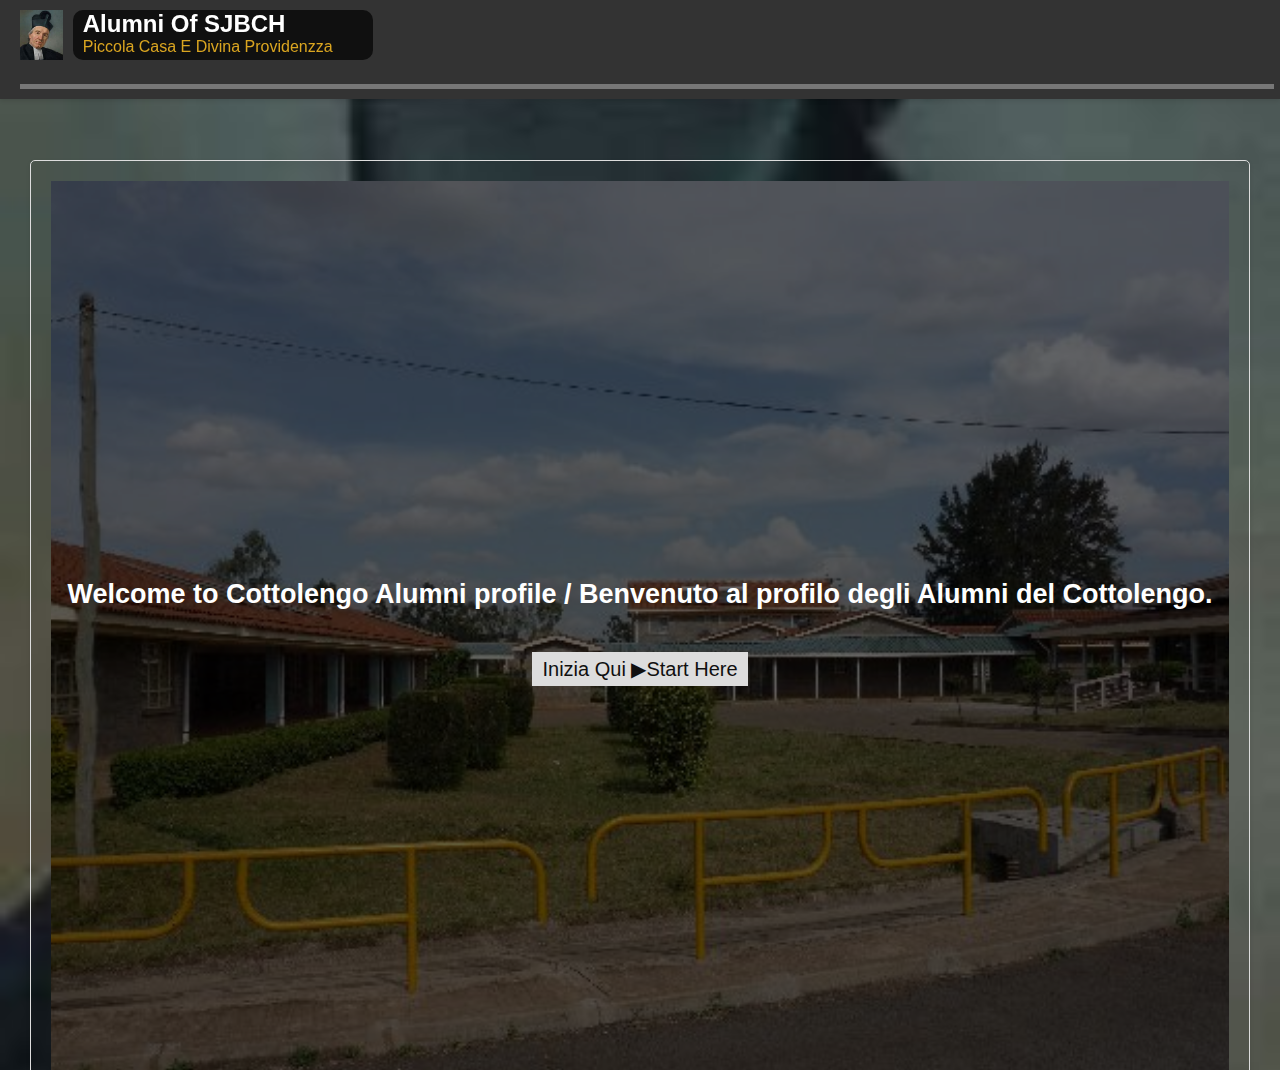
==== index.html @ 92ab3f6e "Update index.html" ====
<!DOCTYPE html>
<html lang="en">
<head>
    <meta charset="UTF-8">
    <meta name="viewport" content="width=device-width, initial-scale=1.0 scalable='no'">
    <title>Cottolengo</title>
    <link rel="stylesheet" href="style.css">
    <link rel="stylesheet" href="https://cdnjs.cloudflare.com/ajax/libs/font-awesome/6.6.0/css/all.min.css">
    <link rel="shortcut icon" href="logo.png" type="image/x-icon">
</head>
<body>
    <div id="notification-container"></div>
    <header>
        <div class="top">
            <div class="logo">
                <img src="logo.png" alt="">
            </div>
    
            <div class="title">
                <h1>Alumni Of SJBCH</h1>
                <span>Piccola casa e Divina Providenzza</span>
            </div>
        </div>

        <div class="bottom">
        <div class="progress-truck">
            <div class="progress-bar"></div>
        </div>
        </div>
    </header>
    <main>
        <div class="container">

            <div class="Welcome-message">
                <div class="intro-div">
                    <h2>Welcome  to Cottolengo Alumni profile <span>/ Benvenuto al profilo degli Alumni del Cottolengo</span>.</h2>
                    <p id="play-btn">Inizia Qui <span >▶</span>Start Here</p>
                </div>
            </div>

            <div class="friend">
                <div class="friend-left">
                    <img src="ammon.jpg" alt="Friend Image">
                </div>
                <div class="friend-right">
                    <div class="friend-name">Ammon Onyango</div>
                    <div class="friend-description">
                        <p data-italian="Ammon è il più alto, molto intelligente, è un grande fan del calcio e non si offende facilmente.">Ammon is the tallest, very intelligent, a big fan of football, and isn't easily offended.</p>
                        
                    </div>
                    <div class="controls">
                        <span><i class="fas fa-pause"></i></span>
                        <span><i class="fas fa-phone"></i></span>
                        <span><i class="fas fa-volume-mute"></i></span>
                        <span><i class="fas fa-globe"></i></span> <!-- Added translation icon -->
                    </div>
                </div>
            </div>
            


            <div class="friend">
                <div class="friend-left">
                    <img src="cartiz.jpg" alt="Friend Image">
                </div>
                <div class="friend-right">
                    <div class="friend-name">Stephen Kaguku</div>
                    <div class="friend-description">
                        <p data-italian="Stephen è sempre talentuoso nelle arti e ama cantare. Le sue abilità artistiche sono davvero straordinarie, e spesso incanta tutti con la sua bella voce.">
                            Stephen is always talented in arts and loves to sing. His artistic skills are truly remarkable, and he often mesmerizes everyone with his beautiful voice.
                        </p>
                        <p data-italian="Ha un naturale talento per la creatività, che si tratti di pittura, disegno o artigianato. La sua passione per il canto aggiunge un tocco melodioso ai suoi sforzi artistici.">
                            He has a natural flair for creativity, whether it's painting, drawing, or crafting. His passion for singing adds a melodious touch to his artistic endeavors.
                        </p>
                        <p data-italian="La dedizione di Stephen per le arti è ispirante. Passa innumerevoli ore a perfezionare il suo mestiere e ama condividere i suoi talenti con amici e familiari.">
                            Stephen's dedication to the arts is inspiring. He spends countless hours perfecting his craft and enjoys sharing his talents with friends and family.
                        </p>
                    </div>
                    <div class="controls">
                        <span><i class="fas fa-pause"></i></span>
                        <span><i class="fas fa-phone"></i></span>
                        <span><i class="fas fa-volume-mute"></i></span>
                        <span><i class="fas fa-globe"></i></span> <!-- Added translation icon -->
                    </div>
                </div>
            </div>          
            

            <div class="friend">
                <div class="friend-left">
                    <img src="christine.jpg" alt="Friend Image">
                </div>
                <div class="friend-right">
                    <div class="friend-name">Christine Kinya</div>
                    <div class="friend-description">
                        <p data-italian="Christine è sempre malinconica e drammatica, portando un tocco unico a ogni situazione. La sua natura espressiva la rende una presenza affascinante.">
                            Christine is always melancholic and dramatic, bringing a unique flair to every situation. Her expressive nature makes her a captivating presence.
                        </p>
                        <p data-italian="Ha una profonda apprezzamento per la sua lingua locale, il Meru, e spesso si diverte a conversare in essa. Il suo amore per la lingua la tiene connessa alle sue radici.">
                            She has a deep appreciation for her local language, Meru, and often enjoys conversing in it. Her love for the language keeps her connected to her roots.
                        </p>
                        <p data-italian="Il tocco drammatico di Christine e la sua indole malinconica aggiungono un po' di intensità alle sue interazioni, rendendola un'amica memorabile e intrigante.">
                            Christine's dramatic flair and melancholic demeanor add a touch of intensity to her interactions, making her a memorable and intriguing friend.
                        </p>
                    </div>
                    <div class="controls">
                        <span><i class="fas fa-pause"></i></span>
                        <span><i class="fas fa-phone"></i></span>
                        <span><i class="fas fa-volume-mute"></i></span>
                        <span><i class="fas fa-globe"></i></span> <!-- Added translation icon -->
                    </div>
                </div>
            </div>            
            
            
            <div class="friend">
                <div class="friend-left">
                    <img src="collo.jpg" alt="Friend Image">
                </div>
                <div class="friend-right">
                    <div class="friend-name">Collins Kidula (Bosire)</div>
                    <div class="friend-description">
                        <p data-italian="Collins ama ascoltare musica, specialmente artisti come Rihanna e Alan Walker. Le sue playlist sono sempre piene delle ultime hit.">
                            Collins loves listening to music, especially artists like Rihanna and Alan Walker. His playlists are always filled with their latest hits.
                        </p>
                        <p data-italian="Gli piace il brivido di risolvere puzzle, che si tratti di un difficile puzzle a incastro o di un rompicapo complesso. I puzzle sono il suo modo preferito per rilassarsi.">
                            He enjoys the thrill of solving puzzles, whether it's a challenging jigsaw or a complex brain teaser. Puzzles are his favorite way to unwind.
                        </p>
                        <p data-italian="La passione di Collins per la musica e i puzzle lo rende un amico unico e interessante, sempre pronto a condividere una nuova canzone o un rompicapo difficile.">
                            Collins's passion for music and puzzles makes him a unique and interesting friend, always ready to share a new song or a tricky puzzle.
                        </p>
                    </div>
                    <div class="controls">
                        <span><i class="fas fa-pause"></i></span>
                        <span><i class="fas fa-phone"></i></span>
                        <span><i class="fas fa-volume-mute"></i></span>
                        <span><i class="fas fa-globe"></i></span> <!-- Added translation icon -->
                    </div>
                </div>
            </div>
            
            <div class="friend">
                <div class="friend-left">
                    <img src="conso.jpg" alt="Friend Image">
                </div>
                <div class="friend-right">
                    <div class="friend-name">Consolata Nambari</div>
                    <div class="friend-description">
                        <p data-italian="Consolata è calma e bella, spesso chiamata la Cenerentola della sua infanzia. La sua grazia e il suo portamento sono davvero incantevoli.">
                            Consolata is calm and beautiful, often referred to as the Cinderella of her childhood. Her grace and poise are truly enchanting.
                        </p>
                        <p data-italian="La sua presenza serena porta un senso di pace a chi le sta intorno. Ha un'eleganza naturale che cattura tutti quelli che incontra.">
                            Her serene presence brings a sense of peace to those around her. She has a natural elegance that captivates everyone she meets.
                        </p>
                        <p data-italian="La bellezza di Consolata è pari solo al suo cuore gentile, rendendola un'amica amata che è sempre pronta a dare una mano.">
                            Consolata's beauty is matched by her kind heart, making her a beloved friend who is always there to lend a helping hand.
                        </p>
                    </div>
                    <div class="controls">
                        <span><i class="fas fa-pause"></i></span>
                        <span><i class="fas fa-phone"></i></span>
                        <span><i class="fas fa-volume-mute"></i></span>
                        <span><i class="fas fa-globe"></i></span> <!-- Added translation icon -->
                    </div>
                </div>
            </div>
            
            <div class="friend">
                <div class="friend-left">
                    <img src="david.jpg" alt="Friend Image">
                </div>
                <div class="friend-right">
                    <div class="friend-name">David Kariuki (Tonje)</div>
                    <div class="friend-description">
                        <p data-italian="David è un maestro narratore, capace di catturare il pubblico con i suoi racconti vividi e le sue narrazioni immaginative. Le sue storie sono sempre un piacere da ascoltare.">
                            David is a master storyteller, captivating audiences with his vivid tales and imaginative narratives. His stories are always a delight to hear.
                        </p>
                        <p data-italian="Conosciuto per la sua natura burlona, David ama fare scherzi e battute, portando risate e divertimento in ogni incontro. Il suo spirito giocoso è contagioso.">
                            Known for his trickster nature, David loves to play pranks and jokes, bringing laughter and fun to any gathering. His playful spirit is infectious.
                        </p>
                        <p data-italian="Come artista, la creatività di David non conosce limiti. Il suo talento artistico brilla in tutto ciò che fa.">
                            As an artist, David's creativity knows no bounds. His artistic talents shine through in everything he does.
                        </p>
                    </div>
                    <div class="controls">
                        <span><i class="fas fa-pause"></i></span>
                        <span><i class="fas fa-phone"></i></span>
                        <span><i class="fas fa-volume-mute"></i></span>
                        <span><i class="fas fa-globe"></i></span> <!-- Added translation icon -->
                    </div>
                </div>
            </div>
            

            <div class="friend">
                <div class="friend-left">
                    <img src="derrick.jpg" alt="Friend Image">
                </div>
                <div class="friend-right">
                    <div class="friend-name">Derrick Mutie</div>
                    <div class="friend-description">
                        <p data-italian="Derrick è ossessionato dai giochi con la palla e dai film. I suoi preferiti includono Flash e i film di Tony Jaa, che guarda ripetutamente.">
                            Derrick is obsessed with ball games and movies. His favorites include Flash and Tony Jaa movies, which he watches repeatedly.
                        </p>
                        <p data-italian="La sua velocità e agilità sul campo gli hanno valso il soprannome di 'Flash' tra i suoi amici. Incarna davvero lo spirito del suo supereroe preferito.">
                            His speed and agility on the field have earned him the nickname "Flash" among his friends. He truly embodies the spirit of his favorite superhero.
                        </p>
                        <p data-italian="Che stia giocando a palla o guardando i suoi film d'azione preferiti, l'energia e l'entusiasmo di Derrick sono sempre contagiosi.">
                            Whether he's playing ball or watching his favorite action-packed movies, Derrick's energy and enthusiasm are always contagious.
                        </p>
                    </div>
                    <div class="controls">
                        <span><i class="fas fa-pause"></i></span>
                        <span><i class="fas fa-phone"></i></span>
                        <span><i class="fas fa-volume-mute"></i></span>
                        <span><i class="fas fa-globe"></i></span> <!-- Added translation icon -->
                    </div>
                </div>
            </div>
            
            <div class="friend">
                <div class="friend-left">
                    <img src="dorcas.jpg" alt="Friend Image">
                </div>
                <div class="friend-right">
                    <div class="friend-name">Dorcas Nduku</div>
                    <div class="friend-description">
                        <p data-italian="Dorcas è una ragazza piena di spirito che ama sfidare i ragazzi negli sport. La sua natura competitiva la rende un avversario formidabile sul campo.">
                            Dorcas is a spirited girl who loves to challenge boys in sports. Her competitive nature makes her a formidable opponent on the field.
                        </p>
                        <p data-italian="Ha anche una passione per la danza, portando energia e grazia in ogni esibizione. Il suo amore per la danza è evidente in ogni suo movimento.">
                            She also has a passion for dancing, bringing energy and grace to every performance. Her love for dance is evident in her every move.
                        </p>
                        <p data-italian="Quando è offesa, Dorcas è l'essere umano più forte. La sua resilienza e forza sono davvero ammirevoli, rendendola una forza con cui fare i conti.">
                            When offended, Dorcas is the toughest human being. Her resilience and strength are truly admirable, making her a force to be reckoned with.
                        </p>
                    </div>
                    <div class="controls">
                        <span><i class="fas fa-pause"></i></span>
                        <span><i class="fas fa-phone"></i></span>
                        <span><i class="fas fa-volume-mute"></i></span>
                        <span><i class="fas fa-globe"></i></span> <!-- Added translation icon -->
                    </div>
                </div>
            </div>
            
            

            <div class="friend">
                <div class="friend-left">
                    <img src="emmanuel.jpg" alt="Friend Image">
                </div>
                <div class="friend-right">
                    <div class="friend-name">Emmanuel Odhiambo (Oguyo)</div>
                    <div class="friend-description">
                        <p data-italian="Emmanuel è sempre il tipo divertente, proprio come Kevin Hart. Il suo senso dell'umorismo e la sua prontezza di spirito fanno ridere tutti.">
                            Emmanuel is always the funny guy, just like Kevin Hart. His sense of humor and quick wit keep everyone laughing.
                        </p>
                        <p data-italian="Le sue battute e il tempismo comico sono impeccabili, facendolo diventare l'anima di ogni festa. La risata di Emmanuel è davvero contagiosa.">
                            His jokes and comedic timing are impeccable, making him the life of any party. Emmanuel's laughter is truly contagious.
                        </p>
                        <p data-italian="Che stia raccontando una storia divertente o facendo un commento astuto, l'umorismo di Emmanuel porta gioia e leggerezza a tutti i suoi amici.">
                            Whether he's telling a funny story or making a clever remark, Emmanuel's humor brings joy and light-heartedness to all his friends.
                        </p>
                    </div>
                    <div class="controls">
                        <span><i class="fas fa-pause"></i></span>
                        <span><i class="fas fa-phone"></i></span>
                        <span><i class="fas fa-volume-mute"></i></span>
                        <span><i class="fas fa-globe"></i></span> <!-- Added translation icon -->
                    </div>
                </div>
            </div>
            
            <div class="friend">
                <div class="friend-left">
                    <img src="esther.jpg" alt="Friend Image">
                </div>
                <div class="friend-right">
                    <div class="friend-name">Esther Wangeshi</div>
                    <div class="friend-description">
                        <p data-italian="Esther ama uscire con i ragazzi, godendosi la loro compagnia e le divertenti attività che fanno insieme. È sempre pronta per divertirsi.">
                            Esther loves hanging out with boys, enjoying their company and the fun activities they do together. She's always up for a good time.
                        </p>
                        <p data-italian="La sua personalità estroversa e il suo spirito avventuroso la rendono una grande amica. Porta energia ed entusiasmo a ogni incontro.">
                            Her outgoing personality and adventurous spirit make her a great friend to have around. She brings energy and excitement to every hangout.
                        </p>
                        <p data-italian="La capacità di Esther di connettersi con tutti, indipendentemente dal genere, la rende un'amica amata che è sempre inclusa nel gruppo.">
                            Esther's ability to connect with everyone, regardless of gender, makes her a beloved friend who is always included in the group.
                        </p>
                    </div>
                    <div class="controls">
                        <span><i class="fas fa-pause"></i></span>
                        <span><i class="fas fa-phone"></i></span>
                        <span><i class="fas fa-volume-mute"></i></span>
                        <span><i class="fas fa-globe"></i></span> <!-- Added translation icon -->
                    </div>
                </div>
            </div>            
            
            
            <div class="friend">
                <div class="friend-left">
                    <img src="fiona.jpg" alt="Friend Image">
                </div>
                <div class="friend-right">
                    <div class="friend-name">Fiona Makena</div>
                    <div class="friend-description">
                        <p data-italian="Fiona è una ragazza molto riservata, ama i bambini e non scherza mai con il cibo.">Fiona is a very secretive girl, loves children, and never jokes about food.</p>
                        <p data-italian="Ama la musica e spesso canta nelle sue serate libere.">She loves music and often sings in her free time.</p>
                    </div>
                    <div class="controls">
                        <span><i class="fas fa-pause"></i></span>
                        <span><i class="fas fa-phone"></i></span>
                        <span><i class="fas fa-volume-mute"></i></span>
                        <span><i class="fas fa-globe"></i></span> <!-- Added translation icon -->
                    </div>
                </div>
            </div>
            


            <div class="friend">
                <div class="friend-left">
                    <img src="georgi.jpg" alt="Friend Image">
                </div>
                <div class="friend-right">
                    <div class="friend-name">George Owino (Permaz)</div>
                    <div class="friend-description">
                        <p data-italian="George è tra i migliori ragazzi in grado di risolvere qualsiasi mistero tecnologico che si presenti. Le sue capacità di problem solving sono impareggiabili.">
                            George is among the top boys who can solve any tech mystery that appears. His problem-solving skills are unmatched.
                        </p>
                        <p data-italian="È anche un ballerino di talento, portando energia e ritmo a ogni performance. I suoi movimenti sono sempre impressionanti.">
                            He is also a talented dancer, bringing energy and rhythm to every performance. His moves are always impressive.
                        </p>
                        <p data-italian="George eccelle nei giochi con la palla e non viene mai sfidato. Le sue capacità atletiche lo rendono un giocatore di spicco in qualsiasi sport.">
                            George excels in playing ball games and never gets challenged. His athletic abilities make him a standout player in any sport.
                        </p>
                        <p data-italian="Gli piace anche essere chiamato Permaz, un soprannome che riflette la sua personalità e le sue abilità uniche.">
                            He also likes to be called Permaz, a nickname that reflects his unique personality and skills.
                        </p>
                    </div>
                    <div class="controls">
                        <span><i class="fas fa-pause"></i></span>
                        <span><i class="fas fa-phone"></i></span>
                        <span><i class="fas fa-volume-mute"></i></span>
                        <span><i class="fas fa-globe"></i></span> <!-- Added translation icon -->
                    </div>
                </div>
            </div>
            
            <div class="friend">
                <div class="friend-left">
                    <img src="kamau.jpg" alt="Friend Image">
                </div>
                <div class="friend-right">
                    <div class="friend-name">Joseph Kamau</div>
                    <div class="friend-description">
                        <p data-italian="Joseph è tra le persone più brillanti, eccellendo negli studi e sempre desideroso di imparare. La sua intelligenza è davvero notevole.">
                            Joseph is among the top bright people, excelling in academics and always eager to learn. His intelligence is truly remarkable.
                        </p>
                        <p data-italian="È anche uno dei migliori giocatori di calcio, dimostrando incredibili abilità sul campo. Il suo talento e la sua dedizione lo rendono un atleta eccezionale.">
                            He is also one of the best football players, showcasing incredible skills on the field. His talent and dedication make him a standout athlete.
                        </p>
                        <p data-italian="La generosità di Joseph è ben nota tra i suoi amici. È sempre disposto ad aiutare gli altri e a condividere ciò che ha, rendendolo ancora più ammirabile.">
                            Joseph's generosity is well-known among his friends. He is always willing to help others and share what he has, making him even more admirable.
                        </p>
                    </div>
                    <div class="controls">
                        <span><i class="fas fa-pause"></i></span>
                        <span><i class="fas fa-phone"></i></span>
                        <span><i class="fas fa-volume-mute"></i></span>
                        <span><i class="fas fa-globe"></i></span> <!-- Added translation icon -->
                    </div>
                </div>
            </div>
            
            

            <div class="friend">
                <div class="friend-left">
                    <img src="kiarie.jpg" alt="Friend Image">
                </div>
                <div class="friend-right">
                    <div class="friend-name">Stephen Kiarie</div>
                    <div class="friend-description">
                        <p data-italian="Stephen è sempre serio e sostiene fermamente le sue decisioni. La sua fiducia incrollabile significa che raramente viene corretto.">
                            Stephen is always serious and stands firmly by his decisions. His unwavering confidence means he rarely gets corrected.
                        </p>
                        <p data-italian="Crede in se stesso e nelle sue capacità, rendendolo un individuo forte e determinato. La sua autostima è davvero ispiratrice.">
                            He believes in himself and his abilities, making him a strong and determined individual. His self-assurance is truly inspiring.
                        </p>
                        <p data-italian="La decisione di Stephen e la fiducia nel proprio giudizio lo rendono un amico affidabile e costante, sempre pronto ad affrontare le sfide.">
                            Stephen's decisiveness and belief in his own judgment make him a reliable and steadfast friend, always ready to take on challenges.
                        </p>
                    </div>
                    <div class="controls">
                        <span><i class="fas fa-pause"></i></span>
                        <span><i class="fas fa-phone"></i></span>
                        <span><i class="fas fa-volume-mute"></i></span>
                        <span><i class="fas fa-globe"></i></span> <!-- Added translation icon -->
                    </div>
                </div>
            </div>
            
            <div class="friend">
                <div class="friend-left">
                    <img src="kiki.jpg" alt="Friend Image">
                </div>
                <div class="friend-right">
                    <div class="friend-name">Joseph Kariuki (Kiki)</div>
                    <div class="friend-description">
                        <p data-italian="Kiki ama disegnare e esprime la sua creatività attraverso la sua arte. I suoi disegni sono sempre pieni di vita e immaginazione.">
                            Kiki loves drawing and expresses his creativity through his art. His drawings are always full of life and imagination.
                        </p>
                        <p data-italian="È più felice quando è circondato da amici e la sua risata è contagiosa. La gioia e l'energia positiva di Kiki illuminano qualsiasi stanza.">
                            He is happiest when surrounded by friends, and his laughter is infectious. Kiki's joy and positive energy light up any room.
                        </p>
                        <p data-italian="Conosciuto per il suo atteggiamento allegro, Kiki ride molto e diffonde felicità ovunque vada. La sua personalità vivace lo rende un amico amato.">
                            Known for his cheerful demeanor, Kiki laughs a lot and spreads happiness wherever he goes. His upbeat personality makes him a beloved friend.
                        </p>
                    </div>
                    <div class="controls">
                        <span><i class="fas fa-pause"></i></span>
                        <span><i class="fas fa-phone"></i></span>
                        <span><i class="fas fa-volume-mute"></i></span>
                        <span><i class="fas fa-globe"></i></span> <!-- Added translation icon -->
                    </div>
                </div>
            </div>
            
            

            <div class="friend">
                <div class="friend-left">
                    <img src="mary.jpg" alt="Friend Image">
                </div>
                <div class="friend-right">
                    <div class="friend-name">Mary Wanjiku</div>
                    <div class="friend-description">
                        <p data-italian="Mary ama l'attenzione e si diverte a essere sotto i riflettori. La sua personalità carismatica attira le persone a lei senza sforzo.">
                            Mary loves attention and enjoys being in the spotlight. Her charismatic personality draws people to her effortlessly.
                        </p>
                        <p data-italian="Crede sempre in se stessa e nelle sue capacità, emanando fiducia in tutto ciò che fa. La sua sicurezza è davvero ispiratrice.">
                            She always believes in herself and her abilities, exuding confidence in everything she does. Her self-assurance is truly inspiring.
                        </p>
                        <p data-italian="Il forte senso di sé di Mary e il suo amore per l'attenzione la rendono un'amica dinamica e coinvolgente, sempre pronta ad affrontare nuove sfide.">
                            Mary's strong sense of self and her love for attention make her a dynamic and engaging friend, always ready to take on new challenges.
                        </p>
                    </div>
                    <div class="controls">
                        <span><i class="fas fa-pause"></i></span>
                        <span><i class="fas fa-phone"></i></span>
                        <span><i class="fas fa-volume-mute"></i></span>
                        <span><i class="fas fa-globe"></i></span> <!-- Added translation icon -->
                    </div>
                </div>
            </div>
            
            <div class="friend">
                <div class="friend-left">
                    <img src="matilda.jpg" alt="Friend Image">
                </div>
                <div class="friend-right">
                    <div class="friend-name">Matilda Muthoni</div>
                    <div class="friend-description">
                        <p data-italian="Matilda Muthoni è una persona compassionevole e dedicata che ama trascorrere tempo con i bambini.">
                            Matilda Muthoni is a compassionate and dedicated individual who loves spending time with children.
                        </p>
                        <p data-italian="Ha un talento naturale per l'insegnamento e trova sempre gioia nell'aiutare i bambini a imparare cose nuove.">
                            She has a natural talent for teaching and always finds joy in helping children learn new things.
                        </p>
                        <p data-italian="Matilda è conosciuta per il suo profondo rispetto per gli altri e la sua capacità di connettersi con persone di tutte le età.">
                            Matilda is known for her deep respect for others and her ability to connect with people of all ages.
                        </p>
                    </div>
                    <div class="controls">
                        <span><i class="fas fa-pause"></i></span>
                        <span><i class="fas fa-phone"></i></span>
                        <span><i class="fas fa-volume-mute"></i></span>
                        <span><i class="fas fa-globe"></i></span> <!-- Added translation icon -->
                    </div>
                </div>
            </div>
            
            <div class="friend">
                <div class="friend-left">
                    <img src="maya.jpg" alt="Friend Image">
                </div>
                <div class="friend-right">
                    <div class="friend-name">Faith Maya</div>
                    <div class="friend-description">
                        <p data-italian="Faith Maya è appassionata di social media e sogna di diventare una creatrice di contenuti.">
                            Faith Maya is passionate about social media and dreams of becoming a content creator.
                        </p>
                        <p data-italian="Le piace creare contenuti coinvolgenti e connettersi con il suo pubblico online.">
                            She enjoys crafting engaging content and connecting with her audience online.
                        </p>
                        <p data-italian="Faith ha un lato giocoso e a volte esagera la verità per divertimento.">
                            Faith has a playful side and sometimes stretches the truth for fun.
                        </p>
                    </div>
                    <div class="controls">
                        <span><i class="fas fa-pause"></i></span>
                        <span><i class="fas fa-phone"></i></span>
                        <span><i class="fas fa-volume-mute"></i></span>
                        <span><i class="fas fa-globe"></i></span> <!-- Added translation icon -->
                    </div>
                </div>
            </div>
            
            
            
            <div class="friend">
                <div class="friend-left">
                    <img src="mose.jpg" alt="Friend Image">
                </div>
                <div class="friend-right">
                    <div class="friend-name">Moses Lenana</div>
                    <div class="friend-description">
                        <p data-italian="Moses Lenana è una persona creativa che ha sempre idee innovative.">
                            Moses Lenana is a creative person who always comes up with innovative ideas.
                        </p>
                        <p data-italian="Dà ottimi consigli ed è noto per la sua generosità.">
                            He gives awesome advice and is known for his generosity.
                        </p>
                        <p data-italian="Tuttavia, a volte gli piace mettersi in mostra un po'.">
                            However, he sometimes likes to show off a bit.
                        </p>
                    </div>
                    <div class="controls">
                        <span><i class="fas fa-pause"></i></span>
                        <span><i class="fas fa-phone"></i></span>
                        <span><i class="fas fa-volume-mute"></i></span>
                        <span><i class="fas fa-globe"></i></span> <!-- Added translation icon -->
                    </div>
                </div>
            </div>
            
            <div class="friend">
                <div class="friend-left">
                    <img src="muringa.jpg" alt="Friend Image">
                </div>
                <div class="friend-right">
                    <div class="friend-name">Kelvin Muringa</div>
                    <div class="friend-description">
                        <p data-italian="Kelvin Muringa preferisce mantenere le cose semplici e dirette.">
                            Kelvin Muringa prefers to keep things simple and straightforward.
                        </p>
                        <p data-italian="Può essere un po' timido a volte, ma ha sempre idee ricche da contribuire su qualsiasi questione.">
                            He can be a bit shy at times, but he always has rich ideas to contribute on any matter.
                        </p>
                    </div>
                    <div class="controls">
                        <span><i class="fas fa-pause"></i></span>
                        <span><i class="fas fa-phone"></i></span>
                        <span><i class="fas fa-volume-mute"></i></span>
                        <span><i class="fas fa-globe"></i></span> <!-- Added translation icon -->
                    </div>
                </div>
            </div>
            
            <div class="friend">
                <div class="friend-left">
                    <img src="musomba.jpg" alt="Friend Image">
                </div>
                <div class="friend-right">
                    <div class="friend-name">Wilson Musomba</div>
                    <div class="friend-description">
                        <p data-italian="Wilson Musomba è una persona divertente e molto intelligente.">
                            Wilson Musomba is a funny and very intelligent individual.
                        </p>
                        <p data-italian="Gli piace imitare le persone più grandi, come le sue sorelle, il che porta sempre a molte risate.">
                            He enjoys mimicking older people, like his sisters, which always brings a lot of laughter.
                        </p>
                        <p data-italian="Quando si tratta di conoscenza, Wilson è eccezionalmente intelligente e perspicace.">
                            When it comes to knowledge, Wilson is exceptionally intelligent and insightful.
                        </p>
                    </div>
                    <div class="controls">
                        <span><i class="fas fa-pause"></i></span>
                        <span><i class="fas fa-phone"></i></span>
                        <span><i class="fas fa-volume-mute"></i></span>
                        <span><i class="fas fa-globe"></i></span> <!-- Added translation icon -->
                    </div>
                </div>
            </div>
            
            

            <div class="friend">
                <div class="friend-left">
                    <img src="nancy.jpg" alt="Friend Image">
                </div>
                <div class="friend-right">
                    <div class="friend-name">Nancy Wanjiku</div>
                    <div class="friend-description">
                        <p data-italian="Nancy Wanjiku è una grande donna che ha dimostrato eccezionali capacità di leadership.">
                            Nancy Wanjiku is a great woman who has demonstrated exceptional leadership skills.
                        </p>
                        <p data-italian="È nota per la sua capacità di ispirare e guidare gli altri con la sua visione e dedizione.">
                            She is known for her ability to inspire and guide others with her vision and dedication.
                        </p>
                        <p data-italian="La leadership di Nancy ha avuto un impatto significativo su coloro che la circondano, mostrando la sua forza e impegno.">
                            Nancy's leadership has made a significant impact on those around her, showcasing her strength and commitment.
                        </p>
                    </div>
                    <div class="controls">
                        <span><i class="fas fa-pause"></i></span>
                        <span><i class="fas fa-phone"></i></span>
                        <span><i class="fas fa-volume-mute"></i></span>
                        <span><i class="fas fa-globe"></i></span> <!-- Added translation icon -->
                    </div>
                </div>
            </div>
            
            <div class="friend">
                <div class="friend-left">
                    <img src="njoki.jpg" alt="Friend Image">
                </div>
                <div class="friend-right">
                    <div class="friend-name">Catherine Njoki</div>
                    <div class="friend-description">
                        <p data-italian="Catherine Njoki è una persona calma e adattabile che evita le discussioni.">
                            Catherine Njoki is a calm and adaptable person who avoids arguments.
                        </p>
                        <p data-italian="È sempre disposta ad aiutare gli altri e si adatta facilmente alle situazioni attuali.">
                            She is always willing to assist others and easily blends with current situations.
                        </p>
                    </div>
                    <div class="controls">
                        <span><i class="fas fa-pause"></i></span>
                        <span><i class="fas fa-phone"></i></span>
                        <span><i class="fas fa-volume-mute"></i></span>
                        <span><i class="fas fa-globe"></i></span> <!-- Added translation icon -->
                    </div>
                </div>
            </div>
            
            <div class="friend">
                <div class="friend-left">
                    <img src="njoroge.jpg" alt="Friend Image">
                </div>
                <div class="friend-right">
                    <div class="friend-name">Joseph Njoroge</div>
                    <div class="friend-description">
                        <p data-italian="Joseph Njoroge è molto intelligente e sempre di supporto.">
                            Joseph Njoroge is very intelligent and always supportive.
                        </p>
                        <p data-italian="È noto per la sua generosità e il suo amore per il calcio.">
                            He is known for his generosity and his love for football.
                        </p>
                        <p data-italian="Joseph è un grande fan del Manchester United.">
                            Joseph is a big fan of Manchester United.
                        </p>
                    </div>
                    <div class="controls">
                        <span><i class="fas fa-pause"></i></span>
                        <span><i class="fas fa-phone"></i></span>
                        <span><i class="fas fa-volume-mute"></i></span>
                        <span><i class="fas fa-globe"></i></span> <!-- Added translation icon -->
                    </div>
                </div>
            </div>
            
            

            <div class="friend">
                <div class="friend-left">
                    <img src="patrick.jpg" alt="Friend Image">
                </div>
                <div class="friend-right">
                    <div class="friend-name">Patrick Kariuki</div>
                    <div class="friend-description">
                        <p data-italian="Patrick Kariuki è una persona talentuosa e disciplinata.">
                            Patrick Kariuki is a talented and disciplined individual.
                        </p>
                        <p data-italian="Ha una vasta esperienza e maturità.">
                            He has a wealth of experience and maturity.
                        </p>
                        <p data-italian="Patrick è noto per il suo amore di sé e la sua fiducia.">
                            Patrick is known for his self-love and confidence.
                        </p>
                    </div>
                    <div class="controls">
                        <span><i class="fas fa-pause"></i></span>
                        <span><i class="fas fa-phone"></i></span>
                        <span><i class="fas fa-volume-mute"></i></span>
                        <span><i class="fas fa-globe"></i></span> <!-- Added translation icon -->
                    </div>
                </div>
            </div>
            
            <div class="friend">
                <div class="friend-left">
                    <img src="paulo.jpg" alt="Friend Image">
                </div>
                <div class="friend-right">
                    <div class="friend-name">Paul Serengo</div>
                    <div class="friend-description">
                        <p data-italian="Paul Serengo è una persona calma che ama ballare e giocare a palla.">
                            Paul Serengo is a calm person who loves dancing and playing ball.
                        </p>
                        <p data-italian="È sempre disciplinato e non partecipa mai a discussioni.">
                            He is always disciplined and never engages in arguments.
                        </p>
                    </div>
                    <div class="controls">
                        <span><i class="fas fa-pause"></i></span>
                        <span><i class="fas fa-phone"></i></span>
                        <span><i class="fas fa-volume-mute"></i></span>
                        <span><i class="fas fa-globe"></i></span> <!-- Added translation icon -->
                    </div>
                </div>
            </div>
            
            <div class="friend">
                <div class="friend-left">
                    <img src="rosy.jpg" alt="Friend Image">
                </div>
                <div class="friend-right">
                    <div class="friend-name">Rose Cheruto</div>
                    <div class="friend-description">
                        <p data-italian="Rose Cheruto ama impressionare i suoi amici con le sue idee da modella e il suo stile elegante.">
                            Rose Cheruto loves to impress her friends with her model ideas and stylish outlook.
                        </p>
                        <p data-italian="Ha un occhio attento per la moda e sa sempre come farsi notare.">
                            She has a keen eye for fashion and always knows how to make a statement.
                        </p>
                    </div>
                    <div class="controls">
                        <span><i class="fas fa-pause"></i></span>
                        <span><i class="fas fa-phone"></i></span>
                        <span><i class="fas fa-volume-mute"></i></span>
                        <span><i class="fas fa-globe"></i></span> <!-- Added translation icon -->
                    </div>
                </div>
            </div>
            
            

            <div class="friend">
                <div class="friend-left">
                    <img src="sarah.jpg" alt="Friend Image">
                </div>
                <div class="friend-right">
                    <div class="friend-name">Sarah</div>
                    <div class="friend-description">
                        <p data-italian="Sarah è una persona calma e determinata.">
                            Sarah is a calm and determined individual.
                        </p>
                        <p data-italian="È ricca di maturità, esperienza e intuizioni.">
                            She is rich in maturity, experience, and insights.
                        </p>
                    </div>
                    <div class="controls">
                        <span><i class="fas fa-pause"></i></span>
                        <span><i class="fas fa-phone"></i></span>
                        <span><i class="fas fa-volume-mute"></i></span>
                        <span><i class="fas fa-globe"></i></span> <!-- Added translation icon -->
                    </div>
                </div>
            </div>
            
            <div class="friend">
                <div class="friend-left">
                    <img src="stella.jpg" alt="Friend Image">
                </div>
                <div class="friend-right">
                    <div class="friend-name">Stellamaris Wanyanga</div>
                    <div class="friend-description">
                        <p data-italian="Stellamaris Wanyanga ama essere felice e gode di attenzione.">
                            Stellamaris Wanyanga loves to be happy and enjoys attention.
                        </p>
                        <p data-italian="È molto determinata e si sforza sempre di essere la migliore tra i suoi coetanei.">
                            She is very determined and always strives to be the best among her peers.
                        </p>
                    </div>
                    <div class="controls">
                        <span><i class="fas fa-pause"></i></span>
                        <span><i class="fas fa-phone"></i></span>
                        <span><i class="fas fa-volume-mute"></i></span>
                        <span><i class="fas fa-globe"></i></span> <!-- Added translation icon -->
                    </div>
                </div>
            </div>
            
            <div class="friend">
                <div class="friend-left">
                    <img src="tessy.jpg" alt="Friend Image">
                </div>
                <div class="friend-right">
                    <div class="friend-name">Tessy Odero</div>
                    <div class="friend-description">
                        <p data-italian="Tessy Odero apprezza la sua bellezza e si prende cura del suo aspetto.">
                            Tessy Odero appreciates her beauty and takes pride in her appearance.
                        </p>
                        <p data-italian="Le piace usare parole che diffondono vibrazioni positive e sollevano chi la circonda.">
                            She enjoys using words that spread positive vibes and uplift those around her.
                        </p>
                        <p data-italian="Tessy ha una personalità radiosa che brilla in tutto ciò che fa.">
                            Tessy has a radiant personality that shines through in everything she does.
                        </p>
                    </div>
                    <div class="controls">
                        <span><i class="fas fa-pause"></i></span>
                        <span><i class="fas fa-phone"></i></span>
                        <span><i class="fas fa-volume-mute"></i></span>
                        <span><i class="fas fa-globe"></i></span> <!-- Added translation icon -->
                    </div>
                </div>
            </div>
            
            <div class="friend">
                <div class="friend-left">
                    <img src="wambugu.jpg" alt="Friend Image">
                </div>
                <div class="friend-right">
                    <div class="friend-name">Justin Wambugu</div>
                    <div class="friend-description">
                        <p data-italian="Justin Wambugu ama disegnare e ha una passione per il break dancing.">
                            Justin Wambugu loves drawing and has a passion for break dancing.
                        </p>
                        <p data-italian="È anche molto attento alla forma fisica e si sforza sempre di essere il migliore.">
                            He is also very into fitness and always strives to be the best.
                        </p>
                        <p data-italian="La dedizione di Justin ai suoi hobby e al fitness lo distingue.">
                            Justin's dedication to his hobbies and fitness makes him stand out.
                        </p>
                    </div>
                    <div class="controls">
                        <span><i class="fas fa-pause"></i></span>
                        <span><i class="fas fa-phone"></i></span>
                        <span><i class="fas fa-volume-mute"></i></span>
                        <span><i class="fas fa-globe"></i></span> <!-- Added translation icon -->
                    </div>
                </div>
            </div>
            
            <div class="friend">
                <div class="friend-left">
                    <img src="logo.png" alt="Friend Image">
                </div>
                <div class="friend-right">
                    <div class="friend-name">Brian Oduor</div>
                    <div class="friend-description">
                        <p data-italian="Brian Oduor è una persona molto intelligente.">
                            Brian Oduor is a very intelligent person.
                        </p>
                        <p data-italian="Eccelle in ruoli di leadership ed è sempre al top del suo gioco.">
                            He excels in leadership roles and is always at the top of his game.
                        </p>
                        <p data-italian="Brian è noto per le sue idee riflessive e perspicaci.">
                            Brian is known for his thoughtful and insightful ideas.
                        </p>
                    </div>
                    <div class="controls">
                        <span><i class="fas fa-pause"></i></span>
                        <span><i class="fas fa-phone"></i></span>
                        <span><i class="fas fa-volume-mute"></i></span>
                        <span><i class="fas fa-globe"></i></span> <!-- Added translation icon -->
                    </div>
                </div>
            </div>        
            
            


        </div>
        
    </main>
    <script src="main.js"></script>
</body>
</html>
---- style.css ----
/* General Styles */
body {
    font-family: Arial, sans-serif;
    margin: 0;
    padding: 0;
    background-color: #f0f0f0;
    height: 100vh;
}

/* Header Styles */
header {
    position: fixed;
    top: 0;
    width: 100%;
    background-color: #333;
    color: white;
    box-shadow: 0 2px 4px rgba(0, 0, 0, 0.1);
    z-index: 1000;
}

header .top {
    display: flex;
    align-items: flex-start;
    justify-content: flex-start;
    padding: 10px 20px;
    
}

header .logo img {
    height: 50px;
}

header .title {
    margin-left: 10px;
    display: flex;
    align-items: flex-start;
    justify-content: flex-start;
    background-color: #101010;
    border-radius: 10px;
    min-height: 50px;
    width: 300px;
    flex-direction: column;
    overflow: hidden;
}

header .title span{
    margin-left: 10px;
    text-transform: capitalize;
    color: goldenrod;
}

header .title h1 {
    margin: 0;
    font-size: 24px;
    margin-left: 10px;
    text-transform: capitalize;
}

header .bottom {
    display: flex;
    align-items: center;
    justify-content: flex-start;
    padding: 10px 20px;
    background-color: transparent;
    width: 100%;
}


header .progress-truck {
    width: 98%;
    height: 5px;
    background-color: #777;
    position: relative;
    cursor: pointer;
    
}

/* Change background color of the progress bar and make it fully rounded on hover */
header .progress-truck:hover .progress-bar {
    background-color: #0056b3; /* Darker shade for hover effect */
    border-radius: 0 10px 10px 0; /* Fully rounded corners on the right */
}

header .progress-truck:hover .progress-bar {
    border-top-right-radius: 30px; /* Adjust the value as needed */
    border-bottom-right-radius: 30px; /* Adjust the value as needed */
}


header .progress-bar {
    width: 0;
    height: 100%;
    background-color: #ff5722;
    position: absolute;
    top: 0;
    left: 0;
}

.progress-bar {
    border-top-right-radius: 10px; /* Adjust the value as needed */
    border-bottom-right-radius: 10px; /* Adjust the value as needed */
}

/* Container Styles */
.container {
    display: flex;
    flex-wrap: wrap;
    justify-content: center;
    padding: 120px 20px 20px; /* Adjusted padding to account for fixed header */
    margin-top: 30px;
    background-image: url('logo.png');
    background-size: cover;
    background-position: center;
    background-repeat: no-repeat;
    max-height: 100vh; /* Set a maximum height */
    overflow: hidden; /* Disable manual scrolling */
    position: relative; /* Ensure it can be scrolled programmatically */
}

.Welcome-message{
    background-color: transparent;
    border: 1px solid #ddd;
    border-radius: 5px;
    box-shadow: 0 2px 4px rgba(0, 0, 0, 0.1);
    margin: 10px;
    padding: 20px;
    width: 100%;
    height: 100vh;
    display: flex; /* Use flexbox to create two sides */
    align-items: center;
    justify-content: space-between;
    font-size: 18px;
    color: #333;
    transition: transform 0.3s;
}

.friend {
    background-color: transparent;
    border: 1px solid #ddd;
    border-radius: 5px;
    box-shadow: 0 2px 4px rgba(0, 0, 0, 0.1);
    margin: 10px;
    padding: 20px;
    width: 100%;
    min-height: 60vh;
    display: flex; /* Use flexbox to create two sides */
    align-items: center;
    justify-content: space-between;
    font-size: 18px;
    color: #fff; /* Change to white for visibility over black overlay */
    position: relative; /* Make sure the friend container is the reference for ::before */
    overflow: hidden; /* Prevents ::before from overflowing */
    transition: transform 0.3s;
}

.friend::before {
    content: '';
    position: absolute;
    top: 0;
    left: 0;
    width: 100%;
    height: 100%;
    background-color: rgba(0, 0, 0, 0.6); /* Semi-transparent black overlay */
    z-index: 0; /* Place the overlay behind the content */
}

.friend-left,
.friend-right {
    position: relative; /* Ensure text and images stay above the overlay */
    z-index: 1; /* Keep content above the overlay */
}


.intro-div {
    position: relative;
    background-image: url('logo.jpg'); /* Replace with your image URL */
    background-size: cover; /* Ensures the image covers the div */
    background-position: center; /* Center the background image */
    width: 100%;
    height: 100%; /* Adjust height as needed */
    display: flex;
    justify-content: center;
    align-items: center;
    flex-direction: column;
    color: white; /* Ensure text is visible over the overlay */
    z-index: 1; /* Ensure the text appears on top of the ::before overlay */
}

.intro-div::before {
    content: '';
    position: absolute;
    top: 0;
    left: 0;
    width: 100%;
    height: 100%;
    background-color: rgba(0, 0, 0, 0.6); /* Semi-transparent black overlay */
    z-index: -1; /* Place the overlay behind the content */
}

.intro-div p {
    font-size: 20px;
    background-color: #ddd;
    color: #101010;
    font-size: 20px;
    padding: 5px 10px;
    cursor: pointer;
}

.intro-div p:hover{
    background-color: #101010;
    color: #f0f0f0;
}

/* Left side (image) */
.friend-left {
    flex: 1;
    width: 40%; /* Set max width for image */
    background-color: transparent;
    border-radius: 10px;
    display: flex;
    align-items: center;
    justify-content: center;
    height: 80%;
}

.friend-left img {
    width: 100%; /* Image takes up full width of left side */
    max-height: 100%;
    border-radius: 10px; /* Make image circular */
    object-fit: cover; /* Ensure the image fits well */
    box-shadow: 0 10px 16px rgba(0, 0, 0, 0.1);
}

/* Right side (name and description) */
.friend-right {
    flex: 2; /* Right side takes up more space */
    display: flex;
    flex-direction: column;
    justify-content: flex-start;
    background-color: transparent;
    width: 100%;
    height: 100%;
    border-radius: 10px;
    margin-left: 10px;
    
    color: #f0f0f0;
}

.friend-name {
    font-size: 24px;
    font-weight: bold;
    margin-bottom: 10px;
    color: #f0f0f0; /* You can adjust the color as needed */
    background-color: transparent;
    margin-top: 20px;
    text-align: center;
    border-bottom: 1px solid #f0f0f0;
}

.friend-description {
    font-size: 16px;
    color: #f0f0f0;
    background-color: transparent;
    padding-left: 5px;
    height: 80%;
    border-bottom: 1px solid #f0f0f0;
    overflow-y: auto;
    display: flex;
   /* Hide scrollbar for WebKit browsers (Chrome, Safari, Edge) */
   scrollbar-width: none; /* Firefox */
   -ms-overflow-style: none; /* IE 10+ */
   flex-direction:column;
}

/* Hide scrollbar for WebKit browsers (Chrome, Safari, Edge) */
.friend-description::-webkit-scrollbar {
   display: none;
}

.friend-description p {
    text-align: center; /* Default alignment for small screens */
    font-size: 24px;
}

.friend .friend-right .controls span.translating {
    background-color: #007bff;
    color: #f0f0f0;
}


.friend .friend-right .controls{
    background-color: transparent;
    width: 98%;
    height: auto;
    padding-left: 10px;
    display: flex;
    justify-content: space-between;
    align-items: center;
    overflow: hidden;
    margin-top: 5px;
}

.friend .friend-right .controls span{
    background-color: #ddd;
    border: none;
    padding: 10px 20px;
    margin-bottom: 5px;
    border-radius: 5px;
    cursor: pointer;
    color: #101010;
}

.friend .friend-right .controls span:hover{
    background-color: #007bff;
    color: #f0f0f0;
}

.friend .friend-right .controls span.translating {
    background-color: #007bff;
    color: #f0f0f0;
}

.friend .friend-right .controls span.muted {
    background-color: #FF0000;
    color: #f0f0f0;
}

/* Container for the notification */
#notification-container {
    position: fixed;
    top: 100px; /* Initially hidden above the viewport */
    left: 50%;
    transform: translateX(-50%);
    background-color: #007bff;
    color: white;
    padding: 15px 30px;
    border-radius: 5px;
    box-shadow: 0 4px 8px rgba(0, 0, 0, 0.2);
    font-size: 16px;
    display: none;
    z-index: 9999;
    transition: top 0.5s ease, opacity 0.5s ease;
    width: 40%;
}


/****************************************************************************************************************************/

/* Media Queries for Small Screens */
@media (max-width: 800px) {
    header .top {
        flex-direction: row;
        align-items: center;
    }

    header .title {
        width: 100%;
        text-align: center;
        margin-left: 0;
    }

    header .bottom {
        flex-direction: column;
        align-items: flex-start;
        justify-content: center;
    }

    header .progress-truck {
        width: 90%;
        height: 5px;
        background-color: #777;
        position: relative;
        cursor: pointer;
        
    }

    .container {
        padding: 100px 10px 10px; /* Adjust padding for smaller screens */
        margin-top: 20px;
        width: 92%;
    }

    .friend {
        flex-direction: column;
        min-height: 40vh;
        width: 100%;
    }

    .Welcome-message {
        flex-direction: column;
        height: 100vh;
        width: 100%;
        font-size: 14px;
        text-align: center;
    }

    .friend .controls span {
        margin-top: 5px;
    }
    .friend-description {
        font-size: 16px;
        color: #f0f0f0;
        background-color: transparent;
        padding-left: 5px;
        height: 60%;
        border-bottom: 1px solid #f0f0f0;
        overflow-y: auto;
    
        /* Hide scrollbar for WebKit browsers (Chrome, Safari, Edge) */
        scrollbar-width: none; /* Firefox */
        -ms-overflow-style: none; /* IE 10+ */
    }
    
    /* Hide scrollbar for WebKit browsers (Chrome, Safari, Edge) */
    .friend-description::-webkit-scrollbar {
        display: none;
    }
    
    .friend-description p {
        text-align: left; /* Default alignment for small screens */
        font-size: 16px;
    }
}
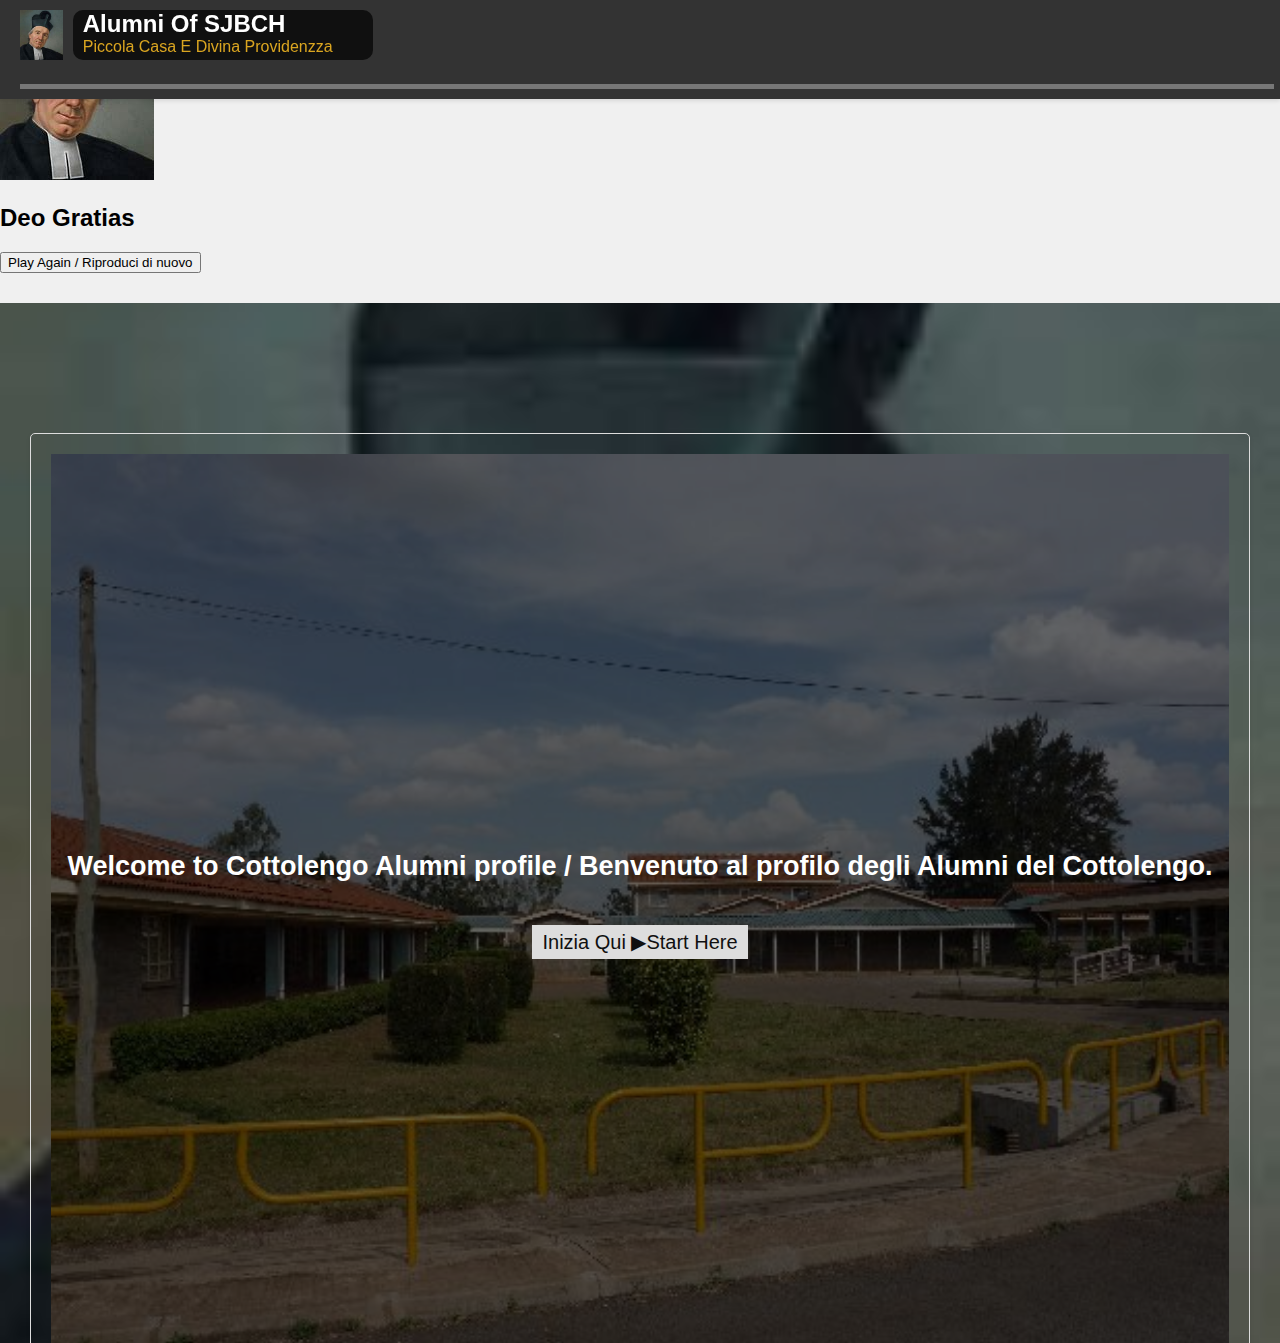
==== commit 22aacf4d: "Update index.html" ====
--- a/index.html
+++ b/index.html
@@ -10,6 +10,18 @@
 </head>
 <body>
     <div id="notification-container"></div>
+
+    <!-- Overlay Div -->
+    <div id="audio-overlay">
+        <div class="overlay-content">
+           <div class="img-div">
+            <img src="logo.png" alt="logo">
+           </div>
+            <h2>Deo Gratias</h2>
+            <button id="restart-audio">Play Again / Riproduci di nuovo </button>
+        </div>
+    </div>
+
     <header>
         <div class="top">
             <div class="logo">
@@ -58,6 +70,24 @@
             </div>
             
 
+            <div class="friend">
+                <div class="friend-left">
+                    <img src="angelin.jpg" alt="Friend Image">
+                </div>
+                <div class="friend-right">
+                    <div class="friend-name">Angelin Nambi</div>
+                    <div class="friend-description">
+                        <p data-italian="Angelin è un modello di riferimento, molto premurosa e intelligente. Ama il design ed è molto motivazionale e perspicace.">Angelin is a role model, very caring and intelligent. She loves designs and is very motivational and insightful.</p>
+                    </div>
+                    <div class="controls">
+                        <span><i class="fas fa-pause"></i></span>
+                        <span><i class="fas fa-phone"></i></span>
+                        <span><i class="fas fa-volume-mute"></i></span>
+                        <span><i class="fas fa-globe"></i></span> <!-- Added translation icon -->
+                    </div>
+                </div>
+            </div>
+            
 
             <div class="friend">
                 <div class="friend-left">
--- a/style.css
+++ b/style.css
@@ -270,6 +270,8 @@
    scrollbar-width: none; /* Firefox */
    -ms-overflow-style: none; /* IE 10+ */
    flex-direction:column;
+   align-items: center;
+   justify-content: center;
 }
 
 /* Hide scrollbar for WebKit browsers (Chrome, Safari, Edge) */
@@ -420,4 +422,4 @@
         text-align: left; /* Default alignment for small screens */
         font-size: 16px;
     }
-}+}
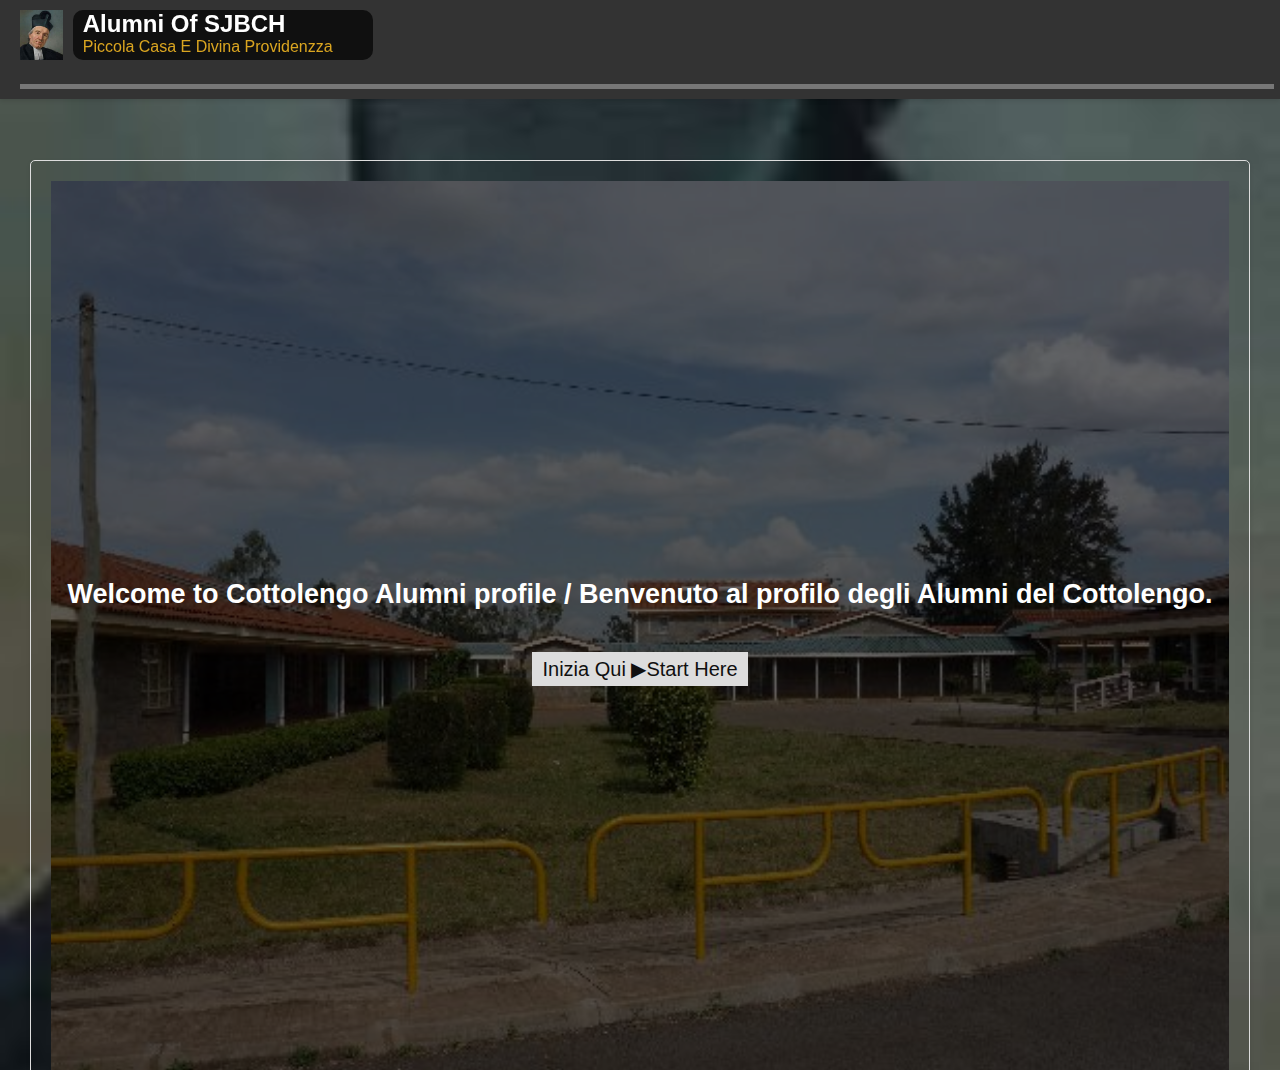
==== commit e18485fe: "Update index.html" ====
--- a/index.html
+++ b/index.html
@@ -69,6 +69,47 @@
                 </div>
             </div>
             
+            <div class="friend">
+                <div class="friend-left">
+                    <img src="angela.jpg" alt="Friend Image">
+                </div>
+                <div class="friend-right">
+                    <div class="friend-name">Angela Kainyu</div>
+                    <div class="friend-description">
+                        <p data-italian="Resiliente">Resilient</p>
+                        <p data-italian="Gentile">Kind</p>
+                        <p data-italian="Sempre la migliore quando si tratta di disciplina">Always the best when it comes to discipline</p>
+                    </div>
+                    <div class="controls">
+                        <span><i class="fas fa-pause"></i></span>
+                        <span><i class="fas fa-phone"></i></span>
+                        <span><i class="fas fa-volume-mute"></i></span>
+                        <span><i class="fas fa-globe"></i></span> <!-- Added translation icon -->
+                    </div>
+                </div>
+            </div>
+            
+
+            <div class="friend">
+                <div class="friend-left">
+                    <img src="fatuma.png" alt="Friend Image">
+                </div>
+                <div class="friend-right">
+                    <div class="friend-name">Mary Fatuma</div>
+                    <div class="friend-description">
+                        <p data-italian="Una persona che prende ciò che vuole">A person who takes what she wants</p>
+                        <p data-italian="Una persona che prende decisioni da sola">A person who makes decisions on her own</p>
+                        <p data-italian="Ama Chris Brown e ama molto la musica">She loves Chris Brown and she loves music a lot</p>
+                    </div>
+                    <div class="controls">
+                        <span><i class="fas fa-pause"></i></span>
+                        <span><i class="fas fa-phone"></i></span>
+                        <span><i class="fas fa-volume-mute"></i></span>
+                        <span><i class="fas fa-globe"></i></span> <!-- Added translation icon -->
+                    </div>
+                </div>
+            </div>
+            
 
             <div class="friend">
                 <div class="friend-left">
--- a/style.css
+++ b/style.css
@@ -5,6 +5,18 @@
     padding: 0;
     background-color: #f0f0f0;
     height: 100vh;
+}
+
+@keyframes FadeIn {
+	0% {
+		opacity: 0;
+		transform: translateY(-250px);
+	}
+
+	100% {
+		opacity: 1;
+		transform: translateY(0);
+	}
 }
 
 /* Header Styles */
@@ -345,6 +357,97 @@
     width: 40%;
 }
 
+/* General overlay styles */
+#audio-overlay {
+    position: fixed;
+    top: 0;
+    left: 0;
+    width: 100%;
+    height: 100%;
+    background-color: rgba(0, 0, 0, 0.8); /* Semi-transparent black */
+    color: white;
+    display: none;
+    justify-content: center;
+    align-items: center;
+    z-index: 9999; /* Above all other content */
+    transition: opacity 0.3s ease; /* Smooth transition */
+}
+
+/* Overlay content styles */
+.overlay-content {
+    width: 80%;
+    height: 80vh;
+    text-align: center;
+    padding: 20px;
+    background: transparent; /* Slightly darker background for contrast */
+    border-radius: 10px;
+    display: flex;
+    justify-content: space-around;
+    flex-direction: column;
+    align-items: center;
+    position: relative;
+    overflow: auto;
+    box-shadow: 0 4px 20px rgba(0, 0, 0, 0.5); /* Soft shadow for depth */
+}
+
+/* Heading styles */
+.overlay-content h2 {
+    font-size: 2rem; /* Large heading */
+    margin-bottom: 35px; /* Space below heading */
+}
+
+/* Image styles */
+.overlay-content .img-div {
+    width: 60%; /* Control the size of the logo */
+    height: 40vh; /* Keep aspect ratio */
+    display: flex;
+    align-items: center;
+    justify-content: center;
+    background-color:transparent;
+    border-radius: 10px;
+    overflow: hidden;
+}
+
+.overlay-content .img-div img{
+    width: 100%;
+    height: 100%;
+}
+
+/* Button styles */
+#restart-audio {
+    padding: 10px 20px; /* Button padding */
+    font-size: 1.2rem; /* Button text size */
+    color: white; /* Text color */
+    background-color: #007bff; /* Primary button color */
+    border: none; /* No border */
+    border-radius: 5px; /* Rounded corners */
+    cursor: pointer; /* Pointer cursor on hover */
+    transition: background-color 0.3s ease; /* Smooth background color transition */
+}
+
+/* Button hover effect */
+#restart-audio:hover {
+    background-color: #0056b3; /* Darker blue on hover */
+}
+
+/* Responsive styles */
+@media (max-width: 800px) {
+    
+    .overlay-content h2 {
+        font-size: 1.5rem; /* Smaller heading on small screens */
+    }
+
+    #restart-audio {
+        font-size: 1rem; /* Smaller button text */
+        padding: 8px 16px; /* Smaller button padding */
+    }
+
+    .overlay-content .img-div {
+        width: 80%; /* Control the size of the logo */
+        height: 40vh; /
+}
+
+
 
 /****************************************************************************************************************************/
 
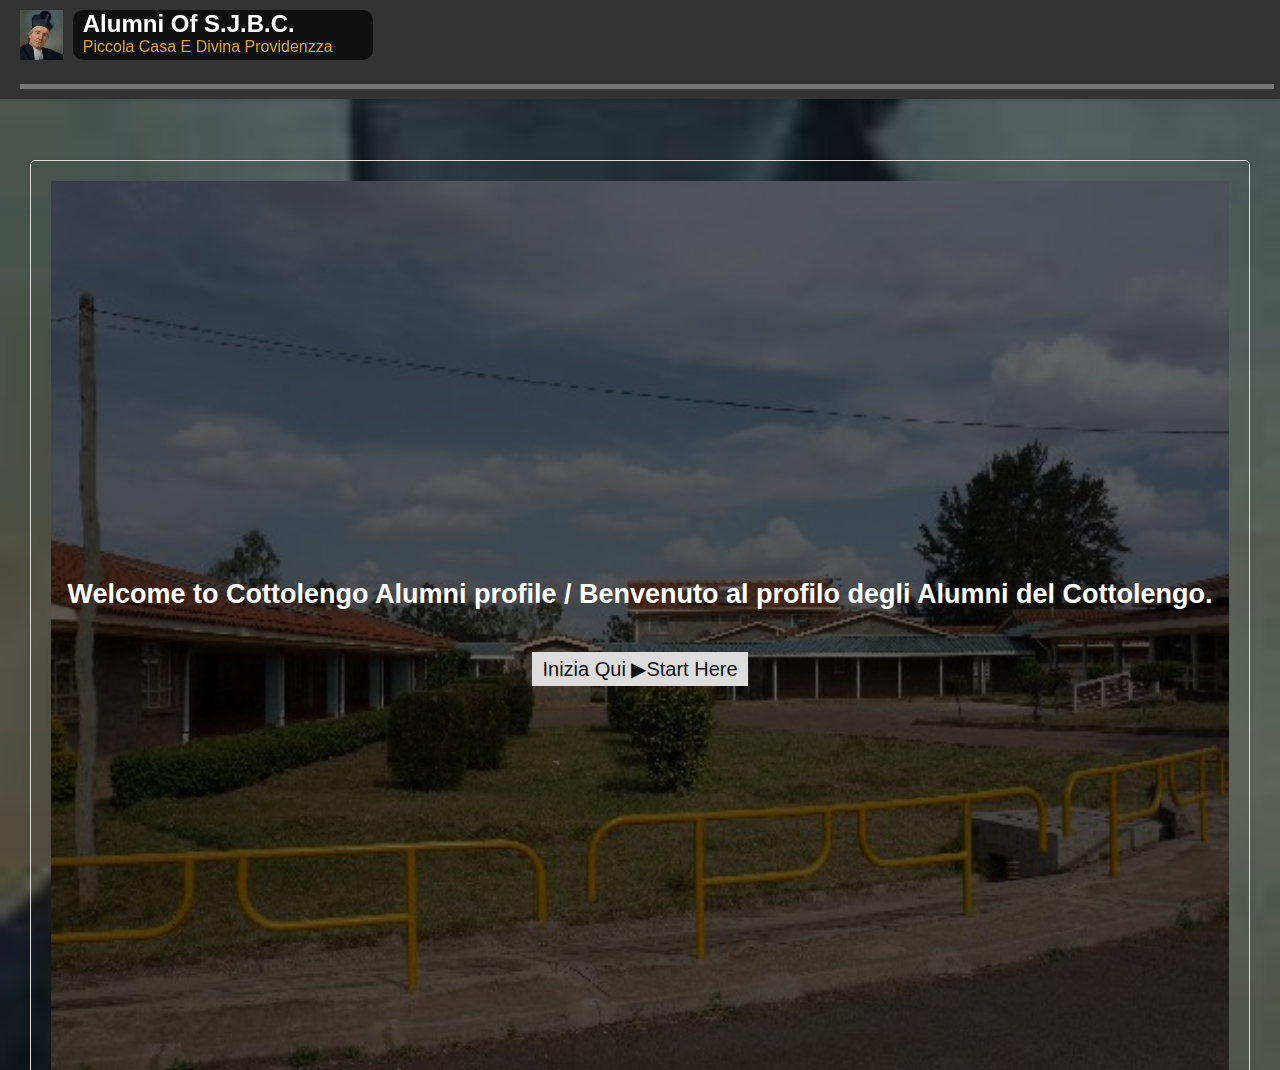
==== commit 2f6d8ec5: "Update index.html" ====
--- a/index.html
+++ b/index.html
@@ -3,6 +3,15 @@
 <head>
     <meta charset="UTF-8">
     <meta name="viewport" content="width=device-width, initial-scale=1.0 scalable='no'">
+
+     <!-- Twitter Card data -->
+     <meta name="twitter:card" content="Alumini of Cottolengo">
+     <meta name="twitter:site" content="Cottolengo">
+     <meta name="twitter:title" content="Alumini of Cottolengo">
+     <meta name="twitter:description" content="Come può un momento durare per sempre - How does a moment last forever?">
+     <meta name="twitter:image" content="https://th.bing.com/th/id/OIP._-n37Bns_GWxRxs-2SDHfgHaH_?w=164&h=180&c=7&r=0&o=5&pid=1.7">
+     <meta name="twitter:image:alt" content="Saint Joseph Cottolengo">
+
     <title>Cottolengo</title>
     <link rel="stylesheet" href="style.css">
     <link rel="stylesheet" href="https://cdnjs.cloudflare.com/ajax/libs/font-awesome/6.6.0/css/all.min.css">
@@ -18,9 +27,24 @@
             <img src="logo.png" alt="logo">
            </div>
             <h2>Deo Gratias</h2>
-            <button id="restart-audio">Play Again / Riproduci di nuovo </button>
+            <button id="restart-audio">Play Again / Riproduci di nuovo</button>
+            <button id="close-audio-overlay"> No thanks / No, grazie </button>
+            <button id="question-tag">Can I ask a question / Posso fare una domanda</button>
         </div>
     </div>
+
+    <div class="question-overlay">
+        <div class="question-content">
+            <h2>How Does A Moment Last Forever ? (Come fa un momento a durare per sempre?)</h2>
+            <p>Can I tell you? (Posso dirti?)</p>
+    
+            <div class="controls-actions">
+                <button>Yes Please (Sì, per favore)</button>
+                <button>No thanks (No, grazie)</button>
+            </div>
+        </div>
+    </div>
+    
 
     <header>
         <div class="top">
@@ -29,18 +53,18 @@
             </div>
     
             <div class="title">
-                <h1>Alumni Of SJBCH</h1>
+                <h1>Alumni Of S.J.B.C.</h1>
                 <span>Piccola casa e Divina Providenzza</span>
             </div>
         </div>
-
-        <div class="bottom">
-        <div class="progress-truck">
-            <div class="progress-bar"></div>
-        </div>
+        <div class="bottom"> 
+            <div class="progress-truck">
+                <div class="progress-bar"></div>
+            </div>
         </div>
     </header>
     <main>
+
         <div class="container">
 
             <div class="Welcome-message">
@@ -55,7 +79,7 @@
                     <img src="ammon.jpg" alt="Friend Image">
                 </div>
                 <div class="friend-right">
-                    <div class="friend-name">Ammon Onyango</div>
+                    <div class="friend-name">Ammon Onyango  <span class="time-indicator"></span> </div>
                     <div class="friend-description">
                         <p data-italian="Ammon è il più alto, molto intelligente, è un grande fan del calcio e non si offende facilmente.">Ammon is the tallest, very intelligent, a big fan of football, and isn't easily offended.</p>
                         
@@ -74,7 +98,7 @@
                     <img src="angela.jpg" alt="Friend Image">
                 </div>
                 <div class="friend-right">
-                    <div class="friend-name">Angela Kainyu</div>
+                    <div class="friend-name">Angela Kainyu <span class="time-indicator"></span></div>
                     <div class="friend-description">
                         <p data-italian="Resiliente">Resilient</p>
                         <p data-italian="Gentile">Kind</p>
@@ -95,7 +119,7 @@
                     <img src="fatuma.png" alt="Friend Image">
                 </div>
                 <div class="friend-right">
-                    <div class="friend-name">Mary Fatuma</div>
+                    <div class="friend-name">Mary Fatuma <span class="time-indicator"></span></div>
                     <div class="friend-description">
                         <p data-italian="Una persona che prende ciò che vuole">A person who takes what she wants</p>
                         <p data-italian="Una persona che prende decisioni da sola">A person who makes decisions on her own</p>
@@ -116,7 +140,7 @@
                     <img src="angelin.jpg" alt="Friend Image">
                 </div>
                 <div class="friend-right">
-                    <div class="friend-name">Angelin Nambi</div>
+                    <div class="friend-name">Angelin Nambi <span class="time-indicator"></span></div>
                     <div class="friend-description">
                         <p data-italian="Angelin è un modello di riferimento, molto premurosa e intelligente. Ama il design ed è molto motivazionale e perspicace.">Angelin is a role model, very caring and intelligent. She loves designs and is very motivational and insightful.</p>
                     </div>
@@ -135,7 +159,7 @@
                     <img src="cartiz.jpg" alt="Friend Image">
                 </div>
                 <div class="friend-right">
-                    <div class="friend-name">Stephen Kaguku</div>
+                    <div class="friend-name">Stephen Kaguku <span class="time-indicator"></span></div>
                     <div class="friend-description">
                         <p data-italian="Stephen è sempre talentuoso nelle arti e ama cantare. Le sue abilità artistiche sono davvero straordinarie, e spesso incanta tutti con la sua bella voce.">
                             Stephen is always talented in arts and loves to sing. His artistic skills are truly remarkable, and he often mesmerizes everyone with his beautiful voice.
@@ -162,7 +186,7 @@
                     <img src="christine.jpg" alt="Friend Image">
                 </div>
                 <div class="friend-right">
-                    <div class="friend-name">Christine Kinya</div>
+                    <div class="friend-name">Christine Kinya <span class="time-indicator"></span> </div>
                     <div class="friend-description">
                         <p data-italian="Christine è sempre malinconica e drammatica, portando un tocco unico a ogni situazione. La sua natura espressiva la rende una presenza affascinante.">
                             Christine is always melancholic and dramatic, bringing a unique flair to every situation. Her expressive nature makes her a captivating presence.
@@ -189,7 +213,7 @@
                     <img src="collo.jpg" alt="Friend Image">
                 </div>
                 <div class="friend-right">
-                    <div class="friend-name">Collins Kidula (Bosire)</div>
+                    <div class="friend-name">Collins Kidula (Bosire) <span class="time-indicator"></span></div>
                     <div class="friend-description">
                         <p data-italian="Collins ama ascoltare musica, specialmente artisti come Rihanna e Alan Walker. Le sue playlist sono sempre piene delle ultime hit.">
                             Collins loves listening to music, especially artists like Rihanna and Alan Walker. His playlists are always filled with their latest hits.
@@ -215,7 +239,7 @@
                     <img src="conso.jpg" alt="Friend Image">
                 </div>
                 <div class="friend-right">
-                    <div class="friend-name">Consolata Nambari</div>
+                    <div class="friend-name">Consolata Nambari <span class="time-indicator"></span> </div>
                     <div class="friend-description">
                         <p data-italian="Consolata è calma e bella, spesso chiamata la Cenerentola della sua infanzia. La sua grazia e il suo portamento sono davvero incantevoli.">
                             Consolata is calm and beautiful, often referred to as the Cinderella of her childhood. Her grace and poise are truly enchanting.
@@ -241,7 +265,7 @@
                     <img src="david.jpg" alt="Friend Image">
                 </div>
                 <div class="friend-right">
-                    <div class="friend-name">David Kariuki (Tonje)</div>
+                    <div class="friend-name">David Kariuki (Tonje) <span class="time-indicator"></span> </div>
                     <div class="friend-description">
                         <p data-italian="David è un maestro narratore, capace di catturare il pubblico con i suoi racconti vividi e le sue narrazioni immaginative. Le sue storie sono sempre un piacere da ascoltare.">
                             David is a master storyteller, captivating audiences with his vivid tales and imaginative narratives. His stories are always a delight to hear.
@@ -268,7 +292,7 @@
                     <img src="derrick.jpg" alt="Friend Image">
                 </div>
                 <div class="friend-right">
-                    <div class="friend-name">Derrick Mutie</div>
+                    <div class="friend-name">Derrick Mutie <span class="time-indicator"></span></div>
                     <div class="friend-description">
                         <p data-italian="Derrick è ossessionato dai giochi con la palla e dai film. I suoi preferiti includono Flash e i film di Tony Jaa, che guarda ripetutamente.">
                             Derrick is obsessed with ball games and movies. His favorites include Flash and Tony Jaa movies, which he watches repeatedly.
@@ -294,7 +318,7 @@
                     <img src="dorcas.jpg" alt="Friend Image">
                 </div>
                 <div class="friend-right">
-                    <div class="friend-name">Dorcas Nduku</div>
+                    <div class="friend-name">Dorcas Nduku <span class="time-indicator"></span> </div>
                     <div class="friend-description">
                         <p data-italian="Dorcas è una ragazza piena di spirito che ama sfidare i ragazzi negli sport. La sua natura competitiva la rende un avversario formidabile sul campo.">
                             Dorcas is a spirited girl who loves to challenge boys in sports. Her competitive nature makes her a formidable opponent on the field.
@@ -322,7 +346,7 @@
                     <img src="emmanuel.jpg" alt="Friend Image">
                 </div>
                 <div class="friend-right">
-                    <div class="friend-name">Emmanuel Odhiambo (Oguyo)</div>
+                    <div class="friend-name">Emmanuel Odhiambo (Oguyo) <span class="time-indicator"></span> </div>
                     <div class="friend-description">
                         <p data-italian="Emmanuel è sempre il tipo divertente, proprio come Kevin Hart. Il suo senso dell'umorismo e la sua prontezza di spirito fanno ridere tutti.">
                             Emmanuel is always the funny guy, just like Kevin Hart. His sense of humor and quick wit keep everyone laughing.
@@ -348,7 +372,7 @@
                     <img src="esther.jpg" alt="Friend Image">
                 </div>
                 <div class="friend-right">
-                    <div class="friend-name">Esther Wangeshi</div>
+                    <div class="friend-name">Esther Wangeshi <span class="time-indicator"></span> </div>
                     <div class="friend-description">
                         <p data-italian="Esther ama uscire con i ragazzi, godendosi la loro compagnia e le divertenti attività che fanno insieme. È sempre pronta per divertirsi.">
                             Esther loves hanging out with boys, enjoying their company and the fun activities they do together. She's always up for a good time.
@@ -375,7 +399,7 @@
                     <img src="fiona.jpg" alt="Friend Image">
                 </div>
                 <div class="friend-right">
-                    <div class="friend-name">Fiona Makena</div>
+                    <div class="friend-name">Fiona Makena <span class="time-indicator"></span> </div>
                     <div class="friend-description">
                         <p data-italian="Fiona è una ragazza molto riservata, ama i bambini e non scherza mai con il cibo.">Fiona is a very secretive girl, loves children, and never jokes about food.</p>
                         <p data-italian="Ama la musica e spesso canta nelle sue serate libere.">She loves music and often sings in her free time.</p>
@@ -396,7 +420,7 @@
                     <img src="georgi.jpg" alt="Friend Image">
                 </div>
                 <div class="friend-right">
-                    <div class="friend-name">George Owino (Permaz)</div>
+                    <div class="friend-name">George Owino (Permaz) <span class="time-indicator"></span> </div>
                     <div class="friend-description">
                         <p data-italian="George è tra i migliori ragazzi in grado di risolvere qualsiasi mistero tecnologico che si presenti. Le sue capacità di problem solving sono impareggiabili.">
                             George is among the top boys who can solve any tech mystery that appears. His problem-solving skills are unmatched.
@@ -425,7 +449,7 @@
                     <img src="kamau.jpg" alt="Friend Image">
                 </div>
                 <div class="friend-right">
-                    <div class="friend-name">Joseph Kamau</div>
+                    <div class="friend-name">Joseph Kamau <span class="time-indicator"></span> </div>
                     <div class="friend-description">
                         <p data-italian="Joseph è tra le persone più brillanti, eccellendo negli studi e sempre desideroso di imparare. La sua intelligenza è davvero notevole.">
                             Joseph is among the top bright people, excelling in academics and always eager to learn. His intelligence is truly remarkable.
@@ -453,7 +477,7 @@
                     <img src="kiarie.jpg" alt="Friend Image">
                 </div>
                 <div class="friend-right">
-                    <div class="friend-name">Stephen Kiarie</div>
+                    <div class="friend-name">Stephen Kiarie <span class="time-indicator"></span> </div>
                     <div class="friend-description">
                         <p data-italian="Stephen è sempre serio e sostiene fermamente le sue decisioni. La sua fiducia incrollabile significa che raramente viene corretto.">
                             Stephen is always serious and stands firmly by his decisions. His unwavering confidence means he rarely gets corrected.
@@ -479,7 +503,7 @@
                     <img src="kiki.jpg" alt="Friend Image">
                 </div>
                 <div class="friend-right">
-                    <div class="friend-name">Joseph Kariuki (Kiki)</div>
+                    <div class="friend-name">Joseph Kariuki (Kiki)<span class="time-indicator"></span> </div>
                     <div class="friend-description">
                         <p data-italian="Kiki ama disegnare e esprime la sua creatività attraverso la sua arte. I suoi disegni sono sempre pieni di vita e immaginazione.">
                             Kiki loves drawing and expresses his creativity through his art. His drawings are always full of life and imagination.
@@ -507,7 +531,7 @@
                     <img src="mary.jpg" alt="Friend Image">
                 </div>
                 <div class="friend-right">
-                    <div class="friend-name">Mary Wanjiku</div>
+                    <div class="friend-name">Mary Wanjiku <span class="time-indicator"></span> </div>
                     <div class="friend-description">
                         <p data-italian="Mary ama l'attenzione e si diverte a essere sotto i riflettori. La sua personalità carismatica attira le persone a lei senza sforzo.">
                             Mary loves attention and enjoys being in the spotlight. Her charismatic personality draws people to her effortlessly.
@@ -533,7 +557,7 @@
                     <img src="matilda.jpg" alt="Friend Image">
                 </div>
                 <div class="friend-right">
-                    <div class="friend-name">Matilda Muthoni</div>
+                    <div class="friend-name">Matilda Muthoni <span class="time-indicator"></span> </div>
                     <div class="friend-description">
                         <p data-italian="Matilda Muthoni è una persona compassionevole e dedicata che ama trascorrere tempo con i bambini.">
                             Matilda Muthoni is a compassionate and dedicated individual who loves spending time with children.
@@ -559,7 +583,7 @@
                     <img src="maya.jpg" alt="Friend Image">
                 </div>
                 <div class="friend-right">
-                    <div class="friend-name">Faith Maya</div>
+                    <div class="friend-name">Faith Maya <span class="time-indicator"></span> </div>
                     <div class="friend-description">
                         <p data-italian="Faith Maya è appassionata di social media e sogna di diventare una creatrice di contenuti.">
                             Faith Maya is passionate about social media and dreams of becoming a content creator.
@@ -587,7 +611,7 @@
                     <img src="mose.jpg" alt="Friend Image">
                 </div>
                 <div class="friend-right">
-                    <div class="friend-name">Moses Lenana</div>
+                    <div class="friend-name">Moses Lenana <span class="time-indicator"></span> </div>
                     <div class="friend-description">
                         <p data-italian="Moses Lenana è una persona creativa che ha sempre idee innovative.">
                             Moses Lenana is a creative person who always comes up with innovative ideas.
@@ -613,7 +637,7 @@
                     <img src="muringa.jpg" alt="Friend Image">
                 </div>
                 <div class="friend-right">
-                    <div class="friend-name">Kelvin Muringa</div>
+                    <div class="friend-name">Kelvin Muringa <span class="time-indicator"></span> </div>
                     <div class="friend-description">
                         <p data-italian="Kelvin Muringa preferisce mantenere le cose semplici e dirette.">
                             Kelvin Muringa prefers to keep things simple and straightforward.
@@ -636,7 +660,7 @@
                     <img src="musomba.jpg" alt="Friend Image">
                 </div>
                 <div class="friend-right">
-                    <div class="friend-name">Wilson Musomba</div>
+                    <div class="friend-name">Wilson Musomba <span class="time-indicator"></span> </div>
                     <div class="friend-description">
                         <p data-italian="Wilson Musomba è una persona divertente e molto intelligente.">
                             Wilson Musomba is a funny and very intelligent individual.
@@ -664,7 +688,7 @@
                     <img src="nancy.jpg" alt="Friend Image">
                 </div>
                 <div class="friend-right">
-                    <div class="friend-name">Nancy Wanjiku</div>
+                    <div class="friend-name">Nancy Wanjiku <span class="time-indicator"></span> </div>
                     <div class="friend-description">
                         <p data-italian="Nancy Wanjiku è una grande donna che ha dimostrato eccezionali capacità di leadership.">
                             Nancy Wanjiku is a great woman who has demonstrated exceptional leadership skills.
@@ -690,7 +714,7 @@
                     <img src="njoki.jpg" alt="Friend Image">
                 </div>
                 <div class="friend-right">
-                    <div class="friend-name">Catherine Njoki</div>
+                    <div class="friend-name">Catherine Njoki <span class="time-indicator"></span> </div>
                     <div class="friend-description">
                         <p data-italian="Catherine Njoki è una persona calma e adattabile che evita le discussioni.">
                             Catherine Njoki is a calm and adaptable person who avoids arguments.
@@ -713,7 +737,7 @@
                     <img src="njoroge.jpg" alt="Friend Image">
                 </div>
                 <div class="friend-right">
-                    <div class="friend-name">Joseph Njoroge</div>
+                    <div class="friend-name">Joseph Njoroge <span class="time-indicator"></span> </div>
                     <div class="friend-description">
                         <p data-italian="Joseph Njoroge è molto intelligente e sempre di supporto.">
                             Joseph Njoroge is very intelligent and always supportive.
@@ -741,7 +765,7 @@
                     <img src="patrick.jpg" alt="Friend Image">
                 </div>
                 <div class="friend-right">
-                    <div class="friend-name">Patrick Kariuki</div>
+                    <div class="friend-name">Patrick Kariuki <span class="time-indicator"></span> </div>
                     <div class="friend-description">
                         <p data-italian="Patrick Kariuki è una persona talentuosa e disciplinata.">
                             Patrick Kariuki is a talented and disciplined individual.
@@ -767,7 +791,7 @@
                     <img src="paulo.jpg" alt="Friend Image">
                 </div>
                 <div class="friend-right">
-                    <div class="friend-name">Paul Serengo</div>
+                    <div class="friend-name">Paul Serengo <span class="time-indicator"></span> </div>
                     <div class="friend-description">
                         <p data-italian="Paul Serengo è una persona calma che ama ballare e giocare a palla.">
                             Paul Serengo is a calm person who loves dancing and playing ball.
@@ -790,7 +814,7 @@
                     <img src="rosy.jpg" alt="Friend Image">
                 </div>
                 <div class="friend-right">
-                    <div class="friend-name">Rose Cheruto</div>
+                    <div class="friend-name">Rose Cheruto <span class="time-indicator"></span> </div>
                     <div class="friend-description">
                         <p data-italian="Rose Cheruto ama impressionare i suoi amici con le sue idee da modella e il suo stile elegante.">
                             Rose Cheruto loves to impress her friends with her model ideas and stylish outlook.
@@ -815,7 +839,7 @@
                     <img src="sarah.jpg" alt="Friend Image">
                 </div>
                 <div class="friend-right">
-                    <div class="friend-name">Sarah</div>
+                    <div class="friend-name">Sarah <span class="time-indicator"></span> </div>
                     <div class="friend-description">
                         <p data-italian="Sarah è una persona calma e determinata.">
                             Sarah is a calm and determined individual.
@@ -838,7 +862,7 @@
                     <img src="stella.jpg" alt="Friend Image">
                 </div>
                 <div class="friend-right">
-                    <div class="friend-name">Stellamaris Wanyanga</div>
+                    <div class="friend-name">Stellamaris Wanyanga <span class="time-indicator"></span> </div>
                     <div class="friend-description">
                         <p data-italian="Stellamaris Wanyanga ama essere felice e gode di attenzione.">
                             Stellamaris Wanyanga loves to be happy and enjoys attention.
@@ -861,7 +885,7 @@
                     <img src="tessy.jpg" alt="Friend Image">
                 </div>
                 <div class="friend-right">
-                    <div class="friend-name">Tessy Odero</div>
+                    <div class="friend-name">Tessy Odero <span class="time-indicator"></span> </div>
                     <div class="friend-description">
                         <p data-italian="Tessy Odero apprezza la sua bellezza e si prende cura del suo aspetto.">
                             Tessy Odero appreciates her beauty and takes pride in her appearance.
@@ -887,7 +911,7 @@
                     <img src="wambugu.jpg" alt="Friend Image">
                 </div>
                 <div class="friend-right">
-                    <div class="friend-name">Justin Wambugu</div>
+                    <div class="friend-name">Justin Wambugu <span class="time-indicator"></span> </div>
                     <div class="friend-description">
                         <p data-italian="Justin Wambugu ama disegnare e ha una passione per il break dancing.">
                             Justin Wambugu loves drawing and has a passion for break dancing.
@@ -910,10 +934,10 @@
             
             <div class="friend">
                 <div class="friend-left">
-                    <img src="logo.png" alt="Friend Image">
-                </div>
-                <div class="friend-right">
-                    <div class="friend-name">Brian Oduor</div>
+                    <img src="brayo.png" alt="Friend Image">
+                </div>
+                <div class="friend-right">
+                    <div class="friend-name">Brian Oduor <span class="time-indicator"></span> </div>
                     <div class="friend-description">
                         <p data-italian="Brian Oduor è una persona molto intelligente.">
                             Brian Oduor is a very intelligent person.
@@ -932,13 +956,28 @@
                         <span><i class="fas fa-globe"></i></span> <!-- Added translation icon -->
                     </div>
                 </div>
-            </div>        
-            
-            
-
+            </div>  
 
         </div>
-        
+
+        <div class="container">
+            <div class="friends">
+                <div class="friends-left">
+                    <img src="logo.png" alt="Friend Image">
+                </div>
+                <div class="friends-right">
+                    <div class="friend-name">San Giuseppe Cottolengo <span class="time-indicator"></span> </div>
+                    <div class="friend-description">
+                       <h2>How Does A Moment Last Forever</h2>
+                       <p>Come Fa Un Momento A Durare Per Sempre</p>
+                    </div>
+                    <div class="controls-buttons">
+                        <button><i class="fas fa-play"></i></button>
+                        <button>Back (Retro)</button>
+                    </div>
+                </div>
+            </div>  
+        </div>
     </main>
     <script src="main.js"></script>
 </body>
--- a/style.css
+++ b/style.css
@@ -4,19 +4,33 @@
     margin: 0;
     padding: 0;
     background-color: #f0f0f0;
-    height: 100vh;
-}
-
-@keyframes FadeIn {
+    min-height: 100vh;
+}
+
+@keyframes fadeIn {
 	0% {
 		opacity: 0;
-		transform: translateY(-250px);
 	}
 
 	100% {
 		opacity: 1;
-		transform: translateY(0);
 	}
+}
+
+@keyframes myAnim {
+	0% {
+		opacity: 0;
+		transform: scale(1.4);
+	}
+
+	100% {
+		opacity: 1;
+		transform: scale(1);
+	}
+}
+
+.fade-in {
+    animation: fadeIn 2s ease 0s 1 normal forwards;
 }
 
 /* Header Styles */
@@ -87,6 +101,8 @@
     
 }
 
+
+
 /* Change background color of the progress bar and make it fully rounded on hover */
 header .progress-truck:hover .progress-bar {
     background-color: #0056b3; /* Darker shade for hover effect */
@@ -112,6 +128,8 @@
     border-top-right-radius: 10px; /* Adjust the value as needed */
     border-bottom-right-radius: 10px; /* Adjust the value as needed */
 }
+
+
 
 /* Container Styles */
 .container {
@@ -129,6 +147,12 @@
     position: relative; /* Ensure it can be scrolled programmatically */
 }
 
+main .container:nth-of-type(2) {
+    display: none;
+    height: 80vh;
+}
+
+
 .Welcome-message{
     background-color: transparent;
     border: 1px solid #ddd;
@@ -146,7 +170,7 @@
     transition: transform 0.3s;
 }
 
-.friend {
+.friend, .friends {
     background-color: transparent;
     border: 1px solid #ddd;
     border-radius: 5px;
@@ -154,7 +178,8 @@
     margin: 10px;
     padding: 20px;
     width: 100%;
-    min-height: 60vh;
+    min-height: 70vh;
+    overflow-y: auto;
     display: flex; /* Use flexbox to create two sides */
     align-items: center;
     justify-content: space-between;
@@ -165,7 +190,11 @@
     transition: transform 0.3s;
 }
 
-.friend::before {
+.friends{
+    height: 70vh;
+}
+
+.friend::before, .friends::before {
     content: '';
     position: absolute;
     top: 0;
@@ -178,6 +207,12 @@
 
 .friend-left,
 .friend-right {
+    position: relative; /* Ensure text and images stay above the overlay */
+    z-index: 1; /* Keep content above the overlay */
+}
+
+.friends-left,
+.friends-right {
     position: relative; /* Ensure text and images stay above the overlay */
     z-index: 1; /* Keep content above the overlay */
 }
@@ -224,7 +259,7 @@
 }
 
 /* Left side (image) */
-.friend-left {
+.friend-left, .friends-left {
     flex: 1;
     width: 40%; /* Set max width for image */
     background-color: transparent;
@@ -235,16 +270,16 @@
     height: 80%;
 }
 
-.friend-left img {
+.friend-left img,.friends-left img {
     width: 100%; /* Image takes up full width of left side */
-    max-height: 100%;
+    height: 100%;
     border-radius: 10px; /* Make image circular */
     object-fit: cover; /* Ensure the image fits well */
     box-shadow: 0 10px 16px rgba(0, 0, 0, 0.1);
 }
 
 /* Right side (name and description) */
-.friend-right {
+.friend-right, .friends-right {
     flex: 2; /* Right side takes up more space */
     display: flex;
     flex-direction: column;
@@ -267,6 +302,18 @@
     margin-top: 20px;
     text-align: center;
     border-bottom: 1px solid #f0f0f0;
+    display: flex;
+    flex-direction: row;
+    justify-content: space-between;
+    align-items: center;
+    padding: 10px 20px;
+}
+
+.friend-name .time-indicator {
+    color: #daa520;
+    padding: 5px;
+    border-radius: 5px;
+    display: block; /* Hidden initially */
 }
 
 .friend-description {
@@ -299,10 +346,12 @@
 .friend .friend-right .controls span.translating {
     background-color: #007bff;
     color: #f0f0f0;
-}
-
-
-.friend .friend-right .controls{
+    animation: myAnim 1s ease 0s 1 normal forwards;
+}
+
+
+.friend .friend-right .controls,
+.friends .friends-right .controls-buttons{
     background-color: transparent;
     width: 98%;
     height: auto;
@@ -314,7 +363,8 @@
     margin-top: 5px;
 }
 
-.friend .friend-right .controls span{
+.friend .friend-right .controls span,
+.friends .friends-right .controls-buttons button{
     background-color: #ddd;
     border: none;
     padding: 10px 20px;
@@ -324,7 +374,8 @@
     color: #101010;
 }
 
-.friend .friend-right .controls span:hover{
+.friend .friend-right .controls span:hover,
+.friends .friends-right .controls-buttons button:hover{
     background-color: #007bff;
     color: #f0f0f0;
 }
@@ -387,6 +438,7 @@
     align-items: center;
     position: relative;
     overflow: auto;
+    animation: myAnim 1s ease 0s 1 normal forwards;
     box-shadow: 0 4px 20px rgba(0, 0, 0, 0.5); /* Soft shadow for depth */
 }
 
@@ -414,7 +466,7 @@
 }
 
 /* Button styles */
-#restart-audio {
+.overlay-content button {
     padding: 10px 20px; /* Button padding */
     font-size: 1.2rem; /* Button text size */
     color: white; /* Text color */
@@ -426,7 +478,7 @@
 }
 
 /* Button hover effect */
-#restart-audio:hover {
+.overlay-content button:hover {
     background-color: #0056b3; /* Darker blue on hover */
 }
 
@@ -437,14 +489,92 @@
         font-size: 1.5rem; /* Smaller heading on small screens */
     }
 
-    #restart-audio {
+    .overlay-content button {
         font-size: 1rem; /* Smaller button text */
         padding: 8px 16px; /* Smaller button padding */
+        width: 200px;
+        text-overflow: ellipsis;
+        overflow: hidden;
+        white-space: nowrap;
     }
 
     .overlay-content .img-div {
         width: 80%; /* Control the size of the logo */
         height: 40vh; /
+}
+
+}
+
+
+/* General overlay styling */
+.question-overlay {
+    position: fixed;
+    top: 0;
+    left: 0;
+    width: 100%;
+    height: 100%;
+    background-color: rgba(0, 0, 0, 0.8); /* Semi-transparent black background */
+    display: flex;
+    justify-content: center;
+    align-items: center;
+    z-index: 9999; /* Ensure it is on top */
+    visibility: hidden; /* Hidden by default */
+    opacity: 0;
+    transition: visibility 0s, opacity 0.3s ease-in-out;
+}
+
+.question-overlay.visible {
+    visibility: visible;
+    opacity: 1;
+}
+
+/* Content box styling */
+.question-content {
+    background-color: #fff; /* White background */
+    padding: 2rem;
+    border-radius: 8px;
+    box-shadow: 0 8px 16px rgba(0, 0, 0, 0.3);
+    text-align: center;
+    width: 60%;
+    height: 50vh;
+    animation: myAnim 1s ease 0s 1 normal forwards;
+}
+
+.question-content h2 {
+    font-size: 1.8rem;
+    margin-bottom: 1rem;
+    color: #333;
+}
+
+.question-content p {
+    font-size: 1.2rem;
+    color: #555;
+    margin-bottom: 2rem;
+}
+
+/* Button styles */
+.controls-actions button {
+    background-color: #007BFF; /* Primary button color */
+    color: #fff;
+    padding: 0.75rem 1.5rem;
+    border: none;
+    border-radius: 4px;
+    font-size: 1rem;
+    margin: 0 10px;
+    cursor: pointer;
+    transition: background-color 0.3s ease;
+}
+
+.controls-actions button:hover {
+    background-color: #0056b3; /* Darker on hover */
+}
+
+.controls-actions button:last-child {
+    background-color: #6c757d; /* Gray color for 'No thanks' */
+}
+
+.controls-actions button:last-child:hover {
+    background-color: #5a6268; /* Darker gray on hover */
 }
 
 
@@ -481,11 +611,11 @@
 
     .container {
         padding: 100px 10px 10px; /* Adjust padding for smaller screens */
-        margin-top: 20px;
-        width: 92%;
-    }
-
-    .friend {
+        margin-top: 10px;
+        width: 99%;
+    }
+
+    .friend, .friends {
         flex-direction: column;
         min-height: 40vh;
         width: 100%;
@@ -499,7 +629,7 @@
         text-align: center;
     }
 
-    .friend .controls span {
+    .friend .controls span, .friends .controls-buttons button {
         margin-top: 5px;
     }
     .friend-description {
@@ -525,4 +655,67 @@
         text-align: left; /* Default alignment for small screens */
         font-size: 16px;
     }
-}
+
+    .friend-description h2{
+        font-size: 16px;
+    }
+
+    /* Left side (image) */
+    .friend-left, .friends-left {
+        
+        width: 70%; /* Set max width for image */
+        background-color: transparent;
+        border-radius: 10px;
+        display: flex;
+        align-items: center;
+        justify-content: center;
+        height: 90%;
+    }
+
+    .friend-name {
+        font-size: 16px;
+        font-weight: bold;
+        margin: 5px;
+        text-align: center;
+        padding: 5px 10px;
+    }
+    
+    .friend-name .time-indicator {
+        color: #daa520;
+        padding: 5px;
+        border-radius: 5px;
+        display: block; /* Hidden initially */
+    }
+}
+
+
+@media (max-width: 800px) {
+    /* General overlay styling */
+    .question-overlay {
+        padding: 0 1rem; /* Add some padding to ensure content is not flush with the edge */
+    }
+
+    /* Content box styling */
+    .question-content {
+        width: 60%; /* Reduce width for smaller screens */
+        height: 50vh; /* Adjust height to be dynamic based on content */
+        padding: 1.5rem; /* Reduce padding for small screens */
+        border-radius: 6px; /* Slightly reduce border-radius */
+    }
+
+    .question-content h2 {
+        font-size: 1.5rem; /* Reduce font size for h2 */
+    }
+
+    .question-content p {
+        font-size: 1rem; /* Reduce font size for paragraph */
+        margin-bottom: 1.5rem; /* Slightly reduce bottom margin */
+    }
+
+    /* Button styles */
+    .controls-actions button {
+        padding: 0.5rem 1rem; /* Reduce padding on buttons */
+        font-size: 0.9rem; /* Reduce font size for buttons */
+        margin: 0 5px; /* Reduce spacing between buttons */
+    }
+}
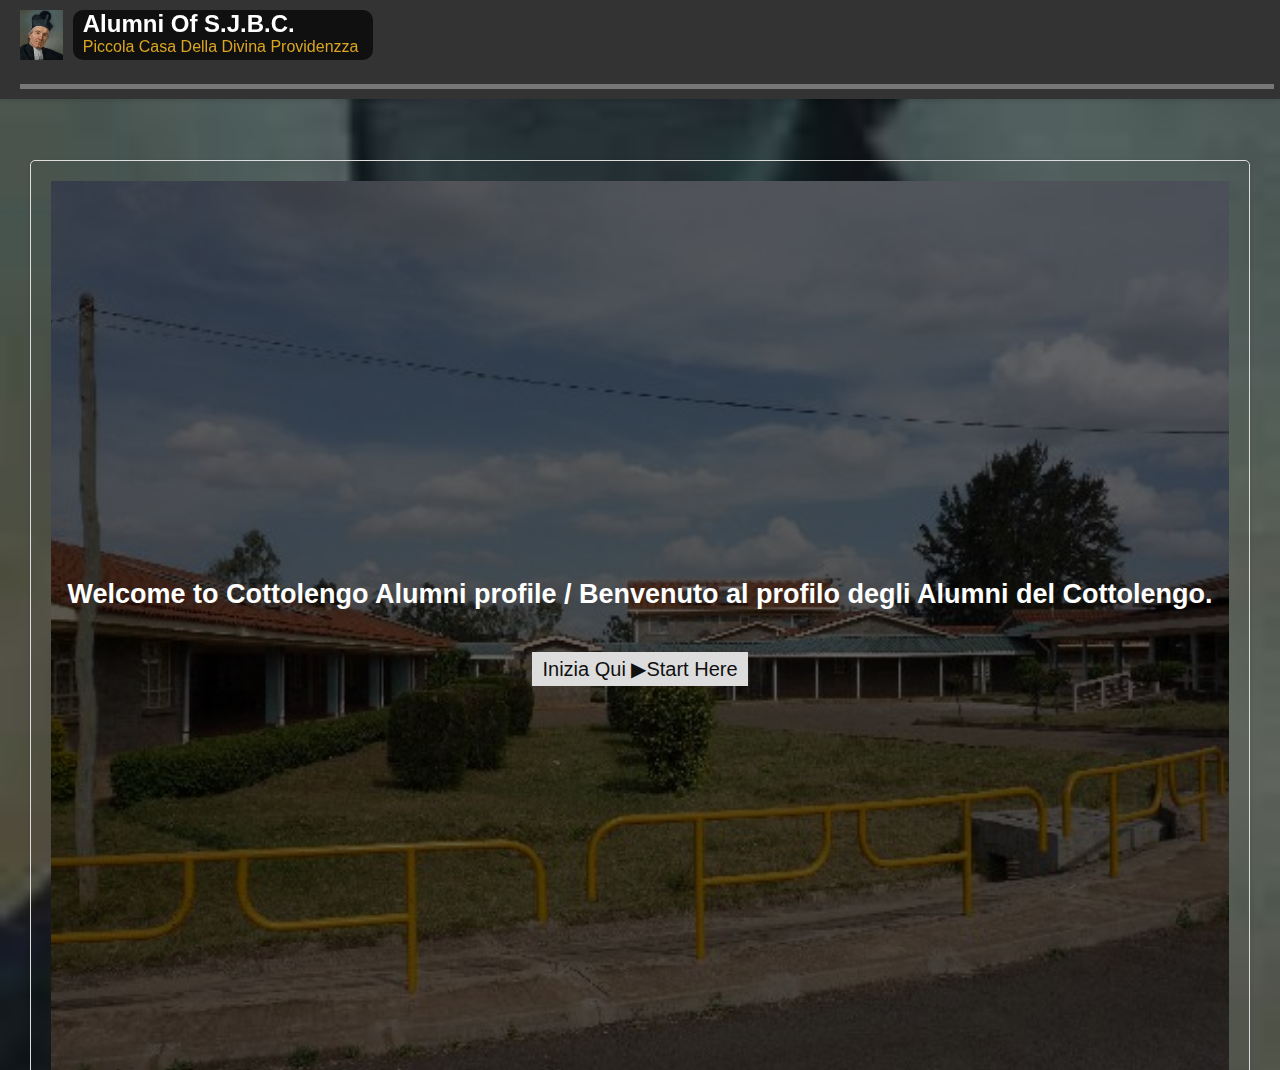
==== commit 21b1fae2: "Update index.html" ====
--- a/index.html
+++ b/index.html
@@ -54,7 +54,7 @@
     
             <div class="title">
                 <h1>Alumni Of S.J.B.C.</h1>
-                <span>Piccola casa e Divina Providenzza</span>
+                <span>Piccola casa della Divina Providenzza</span>
             </div>
         </div>
         <div class="bottom"> 
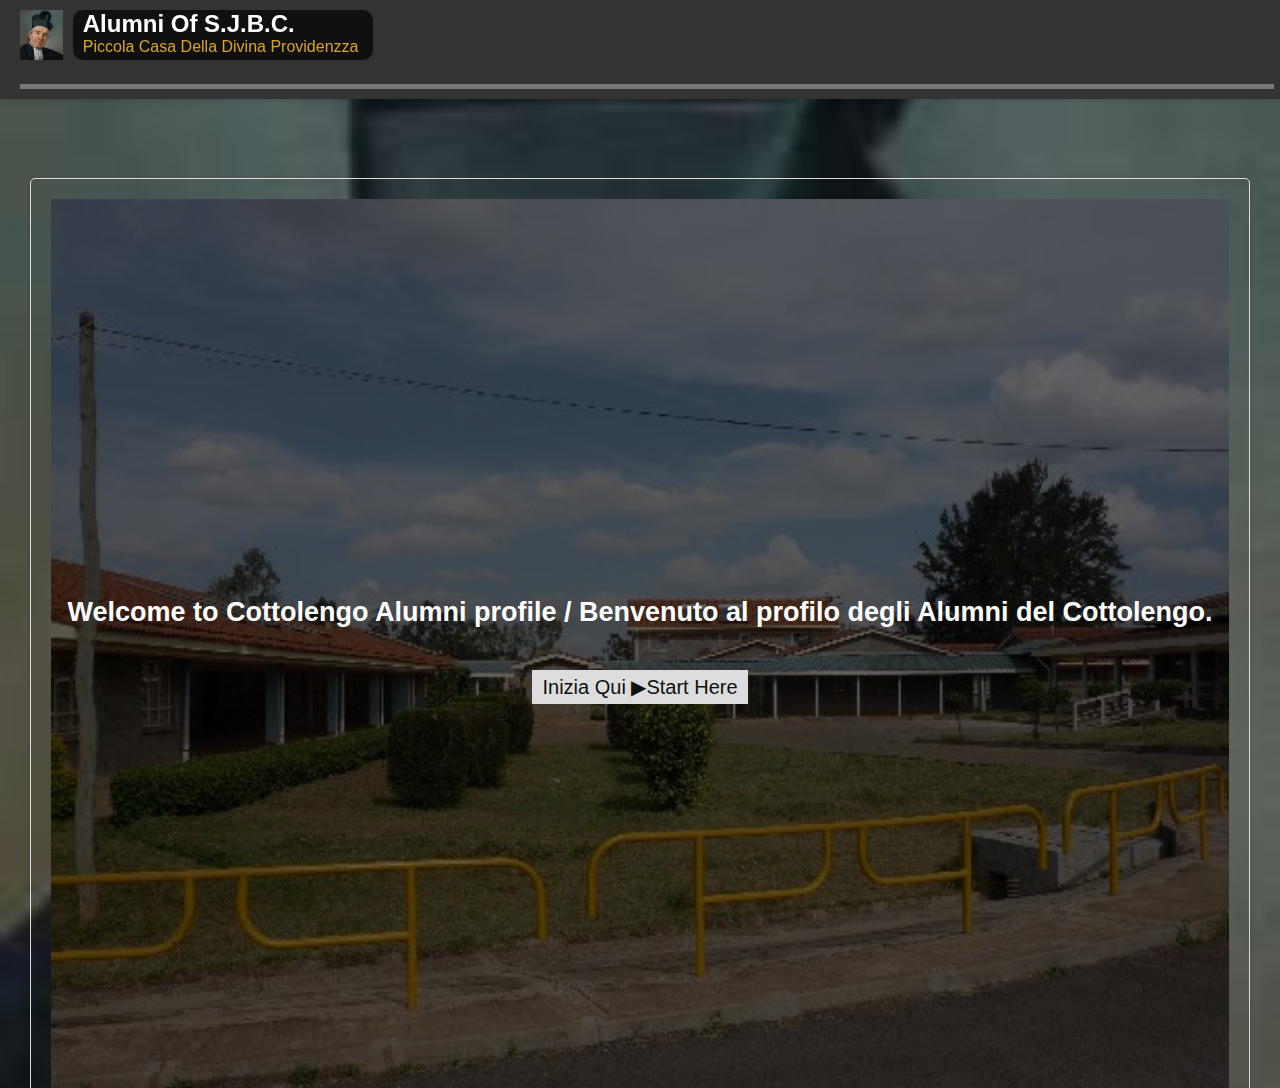
==== commit 99f296e5: "Update index.html" ====
--- a/index.html
+++ b/index.html
@@ -45,6 +45,10 @@
         </div>
     </div>
     
+    <div class="fullscreenoverlay">
+        <div class="full-screen-close"><span>&times;</span></div>
+        <div class="full-screen-content"></div>
+    </div>
 
     <header>
         <div class="top">
@@ -972,7 +976,8 @@
                        <p>Come Fa Un Momento A Durare Per Sempre</p>
                     </div>
                     <div class="controls-buttons">
-                        <button><i class="fas fa-play"></i></button>
+                        <button title="play"><i class="fas fa-play"></i></button>
+                        <button title="full screen"><i class="fas fa-tv"></i></button>
                         <button>Back (Retro)</button>
                     </div>
                 </div>
